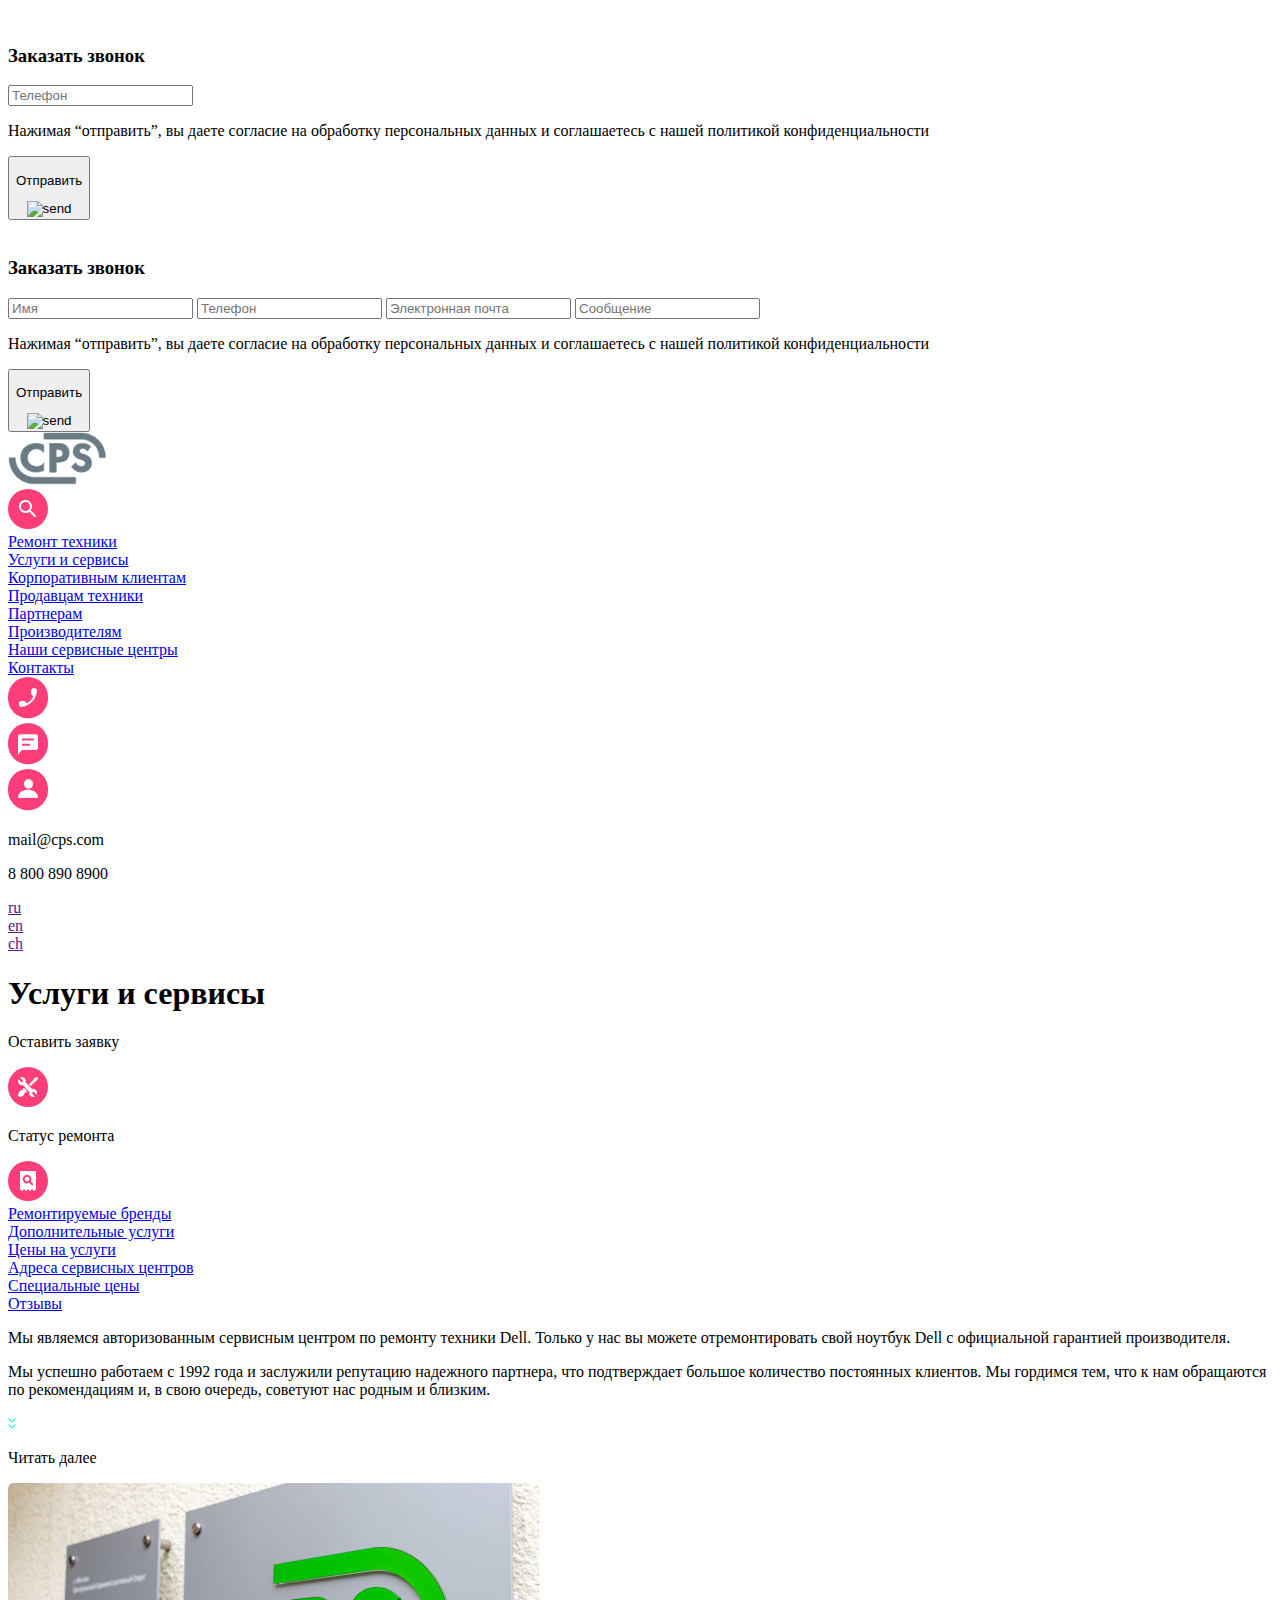
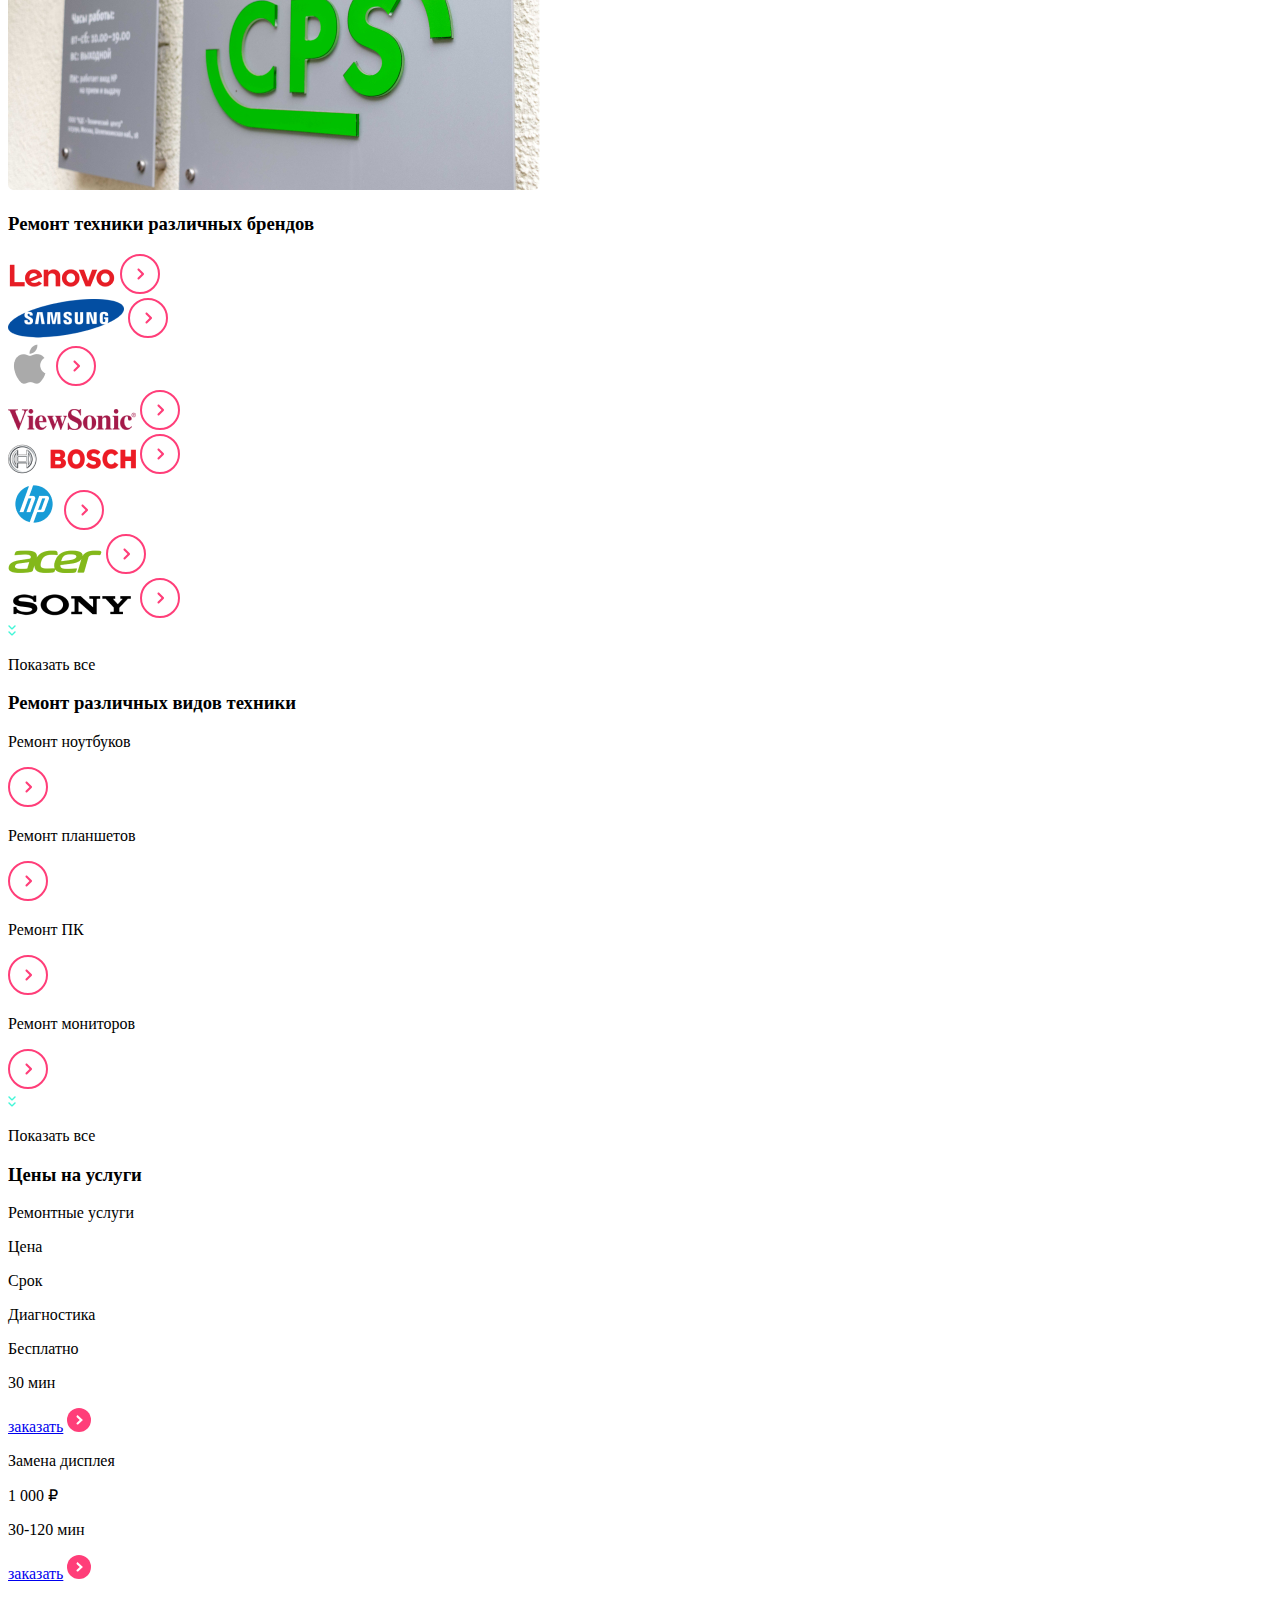
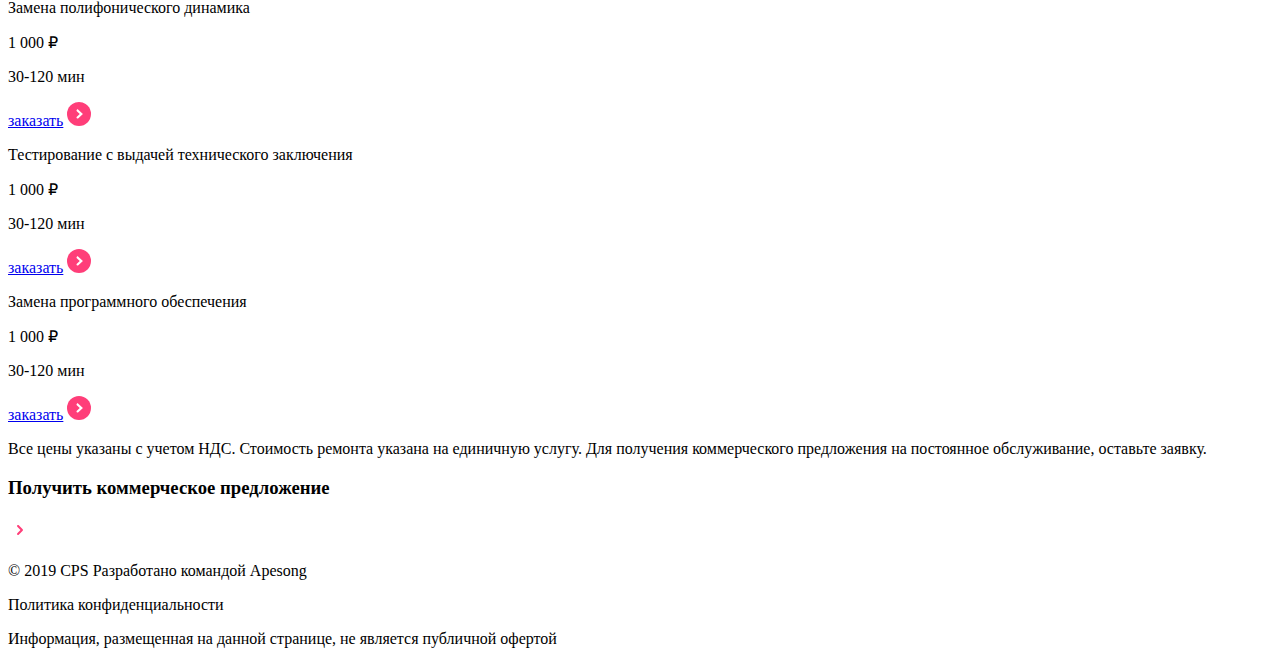
==== block7/src/index.html @ 25a87a49 "finished desktop version" ====
<!DOCTYPE html>
<html lang="en">
  <head>
    <meta charset="UTF-8" />
    <meta
      name="viewport"
      content="width=device-width, user-scalable=no, initial-scale=1.0, maximum-scale=1.0, minimum-scale=1.0"
    />
    <meta http-equiv="X-UA-Compatible" content="ie=edge" />
    <title>Макет 1.6</title>
  </head>
  <body>
    <div class="container">
      <div class="left__sidebar">
        <div class="menu__popup-call">
          <div class="menu__popup-call__container">
            <div class="menu__popup-call__close">
              <img
                class="menu__popup-call__close-img"
                src="/img/popup_close.svg"
                alt=""
              />
            </div>
            <div class="menu__popup-call__content">
              <div class="menu__popup-call__sidebar">
                <div class="menu__popup-call__call">
                  <h3 class="menu__popup-call__call-header">Заказать звонок</h3>
                </div>
                <div class="menu__popup-call__form">
                  <label for="phone">
                    <input
                      class="menu__popup-call__form-call"
                      type="tel"
                      name="phone"
                      placeholder="Телефон"
                    />
                  </label>
                </div>
                <div class="menu__popup-call__approval">
                  <p class="menu__popup-call__approval-text">
                    Нажимая “отправить”, вы даете согласие на
                    <span>обработку</span> <span>персональных данных</span> и
                    соглашаетесь с нашей
                    <span>политикой конфиденциальности</span>
                  </p>
                </div>
                <div class="menu__popup-call__button__container">
                  <button class="menu__popup-call__button">
                    <p class="menu__popup-call__button-text">Отправить</p>
                    <img src="/img/popup_send.svg" alt="send" />
                  </button>
                </div>
              </div>
            </div>
          </div>
        </div>
        <div class="menu__popup-feedback">
          <div class="menu__popup-feedback__container">
            <div class="menu__popup-feedback__close">
              <img
                class="menu__popup-feedback__close-img"
                src="/img/popup_close.svg"
                alt=""
              />
            </div>
            <div class="menu__popup-feedback__content">
              <div class="menu__popup-feedback__sidebar">
                <div class="menu__popup-feedback__call">
                  <h3 class="menu__popup-feedback__call-header"
                    >Заказать звонок</h3
                  >
                </div>
                <div class="menu__popup-feedback__form">
                  <label for="name">
                    <input
                      class="menu__popup-feedback__form-common"
                      type="name"
                      name="name"
                      placeholder="Имя"
                    />
                  </label>
                  <label for="phone">
                    <input
                      class="menu__popup-feedback__form-common"
                      type="tel"
                      name="phone"
                      placeholder="Телефон"
                    />
                  </label>
                  <label for="mail">
                    <input
                      class="menu__popup-feedback__form-common"
                      type="email"
                      name="mail"
                      placeholder="Электронная почта"
                    />
                  </label>
                  <label for="text">
                    <input
                      class="menu__popup-feedback__form-common menu__popup-feedback__form-message"
                      type="textarea"
                      name="text"
                      placeholder="Сообщение"
                    />
                  </label>
                </div>
                <div class="menu__popup-feedback__approval">
                  <p class="menu__popup-feedback__approval-text">
                    Нажимая “отправить”, вы даете согласие на
                    <span>обработку</span> <span>персональных данных</span> и
                    соглашаетесь с нашей
                    <span>политикой конфиденциальности</span>
                  </p>
                </div>
                <div class="menu__popup-feedback__button__container">
                  <button class="menu__popup-feedback__button">
                    <p class="menu__popup-feedback__button-text">Отправить</p>
                    <img src="/img/popup_send.svg" alt="send" />
                  </button>
                </div>
              </div>
            </div>
          </div>
        </div>
        <div class="menu">
          <div class="menu__heading">
            <div class="menu__logo">
              <img
                src="./img/menu_logo.svg"
                alt="logo__cps"
                class="menu__logo-image"
              />
            </div>
            <div class="menu__search">
              <img
                src="./img/menu_search.svg"
                alt="search"
                class="menu__search-image"
              />
            </div>
          </div>
          <div class="menu__main">
            <div class="menu__main__container"
              ><a href="#" class="menu__main__container-pages"
                >Ремонт техники</a
              ></div
            >
            <div class="menu__main__container"
              ><a href="#" class="menu__main__container-pages"
                >Услуги и сервисы</a
              ></div
            >
            <div class="menu__main__container"
              ><a href="#" class="menu__main__container-pages"
                >Корпоративным клиентам</a
              ></div
            >
            <div class="menu__main__container"
              ><a href="#" class="menu__main__container-pages"
                >Продавцам техники</a
              ></div
            >
            <div class="menu__main__container"
              ><a href="#" class="menu__main__container-pages"
                >Партнерам</a
              ></div
            >
            <div class="menu__main__container"
              ><a href="#" class="menu__main__container-pages"
                >Производителям</a
              ></div
            >
            <div class="menu__main__container"
              ><a href="#" class="menu__main__container-pages"
                >Наши сервисные центры</a
              ></div
            >
            <div class="menu__main__container"
              ><a href="#" class="menu__main__container-pages">Контакты</a></div
            >
          </div>
          <div class="menu__contacts">
            <div class="menu__contacts__icons">
              <div class="menu__contacts__icons-call"
                ><a href="#"><img src="./img/menu_call.svg" alt="call" /></a
              ></div>
              <div class="menu__contacts__icons-chat"
                ><a href="#"><img src="./img/menu_chat.svg" alt="chat" /></a
              ></div>
              <div class="menu__contacts__icons-profile"
                ><a href="#"
                  ><img src="./img/menu_profile.svg" alt="profile" /></a
              ></div>
            </div>
            <div class="menu__contacts__mail">
              <p class="menu__contacts__mail-text">mail@cps.com</p>
            </div>
            <div class="menu__contacts__phone">
              <p class="menu__contatcs__phone-text">8 800 890 8900</p>
            </div>
          </div>
          <div class="menu__language">
            <div class="menu__language__ru"
              ><a href="" class="menu__language__ru-href menu__language-href"
                >ru</a
              ></div
            >
            <div class="menu__language__en"
              ><a href="" class="menu__language__en-href menu__language-href"
                >en</a
              ></div
            >
            <div class="menu__language__ch"
              ><a href="" class="menu__language__ch-href menu__language-href"
                >ch</a
              ></div
            >
          </div>
        </div>
      </div>
      <div class="right__sidebar">
        <div class="heading">
          <div class="heading__services">
            <div class="heading__services__uphead">
              <h1 class="heading__services__uphead-header">Услуги и сервисы</h1>
              <div class="heading__services__uphead-image">
                <div
                  class="heading__services__uphead-image__repair heading__services__uphead-image__common"
                >
                  <p class="heading__services__uphead-image__text"
                    >Оставить заявку</p
                  >
                  <img
                    src="./img/heading_repair.svg"
                    alt="repair"
                    class="image__repair"
                /></div>
                <div
                  class="heading__services__uphead-image__status heading__services__uphead-image__common"
                >
                  <p class="heading__services__uphead-image__text"
                    >Статус ремонта</p
                  >
                  <img
                    src="./img/heading_status.svg"
                    alt="status"
                    class="image__statur"
                /></div>
              </div>
            </div>
            <div class="heading__services__subhead">
              <div class="heading__services__subhead-buttons">
                <div class="buttons__link"
                  ><a href="#" class="buttons__link-1 common__link"
                    >Ремонтируемые бренды</a
                  ></div
                >
                <div class="buttons__link"
                  ><a href="#" class="buttons__link-2 common__link"
                    >Дополнительные услуги</a
                  ></div
                >
                <div class="buttons__link"
                  ><a href="#" class="buttons__link-3 common__link"
                    >Цены на услуги</a
                  ></div
                >
                <div class="buttons__link"
                  ><a href="#" class="buttons__link-4 common__link"
                    >Адреса сервисных центров</a
                  ></div
                >
                <div class="buttons__link"
                  ><a href="#" class="buttons__link-5 common__link"
                    >Специальные цены</a
                  ></div
                >
                <div class="buttons__link"
                  ><a href="#" class="buttons__link-6 common__link"
                    >Отзывы</a
                  ></div
                >
              </div>
            </div>
          </div>
          <div class="heading__about">
            <div class="heading__about__info">
              <div class="heading__about__info-text">
                <p class="heading__text"
                  >Мы являемся авторизованным сервисным центром по ремонту
                  техники Dell. Только у нас вы можете отремонтировать свой
                  ноутбук Dell с официальной гарантией производителя.</p
                >
                <p class="heading__text"
                  >Мы успешно работаем с 1992 года и заслужили репутацию
                  надежного партнера, что подтверждает большое количество
                  постоянных клиентов. Мы гордимся тем, что к нам обращаются по
                  рекомендациям и, в свою очередь, советуют нас родным и
                  близким.</p
                >
              </div>

              <div class="heading__about__info-furhter">
                <img
                  class="heading__about__info-image"
                  src="./img/heading_read.svg"
                  alt="read__further"
                />
                <p class="heading__further">Читать далее</p>
              </div>
            </div>
            <div class="heading__about__image">
              <img src="./img/heading_about.png" alt="logo_company" />
            </div>
          </div>
        </div>
        <div class="repair">
          <div class="repair__header">
            <h3 class="repair__header__heading right__sidebar-heading"
              >Ремонт техники различных брендов</h3
            >
          </div>
          <div class="repair__brands">
            <div class="repair__brands__blocks">
              <img
                class="repair__brands__blocks-image repair__brands__blocks-lenovo"
                src="./img/lenovo_block.png"
                alt="lenovo"
              />
              <img
                class="repair__brands__blocks-more"
                src="./img/more_block.svg"
                alt="more"
              />
            </div>
            <div class="repair__brands__blocks">
              <img
                class="repair__brands__blocks-image repair__brands__blocks-samsung"
                src="./img/samsung_block.png"
                alt="samsung"
              />
              <img
                class="repair__brands__blocks-more"
                src="./img/more_block.svg"
                alt="more"
              />
            </div>
            <div class="repair__brands__blocks">
              <img
                class="repair__brands__blocks-image repair__brands__blocks-apple"
                src="./img/apple_block.png"
                alt=""
                apple
              />
              <img
                class="repair__brands__blocks-more"
                src="./img/more_block.svg"
                alt="more"
              />
            </div>
            <div class="repair__brands__blocks">
              <img
                class="repair__brands__blocks-image repair__brands__blocks-viewsonic"
                src="./img/viewsonic_block.png"
                alt="viewsonic"
              />
              <img
                class="repair__brands__blocks-more"
                src="./img/more_block.svg"
                alt="more"
              />
            </div>
            <div class="repair__brands__blocks">
              <img
                class="repair__brands__blocks-image repair__brands__blocks-bosch"
                src="./img/bosch_block.png"
                alt="bosch"
              />
              <img
                class="repair__brands__blocks-more"
                src="./img/more_block.svg"
                alt="more"
              />
            </div>
            <div class="repair__brands__blocks">
              <img
                class="repair__brands__blocks-image repair__brands__blocks-hp"
                src="./img/hp_block.png"
                alt="hp"
              />
              <img
                class="repair__brands__blocks-more"
                src="./img/more_block.svg"
                alt="more"
              />
            </div>
            <div class="repair__brands__blocks">
              <img
                class="repair__brands__blocks-image repair__brands__blocks-acer"
                src="./img/acer_block.png"
                alt="acer"
              />
              <img
                class="repair__brands__blocks-more"
                src="./img/more_block.svg"
                alt="more"
              />
            </div>
            <div class="repair__brands__blocks">
              <img
                class="repair__brands__blocks-image repair__brands__blocks-sony"
                src="./img/sony_block.png"
                alt="sony"
              />
              <img
                class="repair__brands__blocks-more"
                src="./img/more_block.svg"
                alt="more"
              />
            </div>
          </div>
          <div class="repair__more">
            <img
              class="repair__more-image"
              src="./img/heading_read.svg"
              alt="show_all"
            />
            <p class="repair__more-text">Показать все</p>
          </div>
          <div class="repair__technic">
            <div class="repair__technic__header">
              <h3 class="right__sidebar-heading"
                >Ремонт различных видов техники</h3
              >
            </div>
            <div class="repair__technic__types">
              <div class="repair__technic__types__blocks">
                <div class="repair__technic__types__blocks-item"
                  ><p>Ремонт ноутбуков </p></div
                >
                <div class="repair__technic__types__blocks-image"
                  ><img src="./img/more_block.svg" alt="more"
                /></div>
              </div>
              <div class="repair__technic__types__blocks">
                <div class="repair__technic__types__blocks-item"
                  ><p>Ремонт планшетов </p></div
                >
                <div class="repair__technic__types__blocks-image"
                  ><img src="./img/more_block.svg" alt="more"
                /></div>
              </div>
              <div class="repair__technic__types__blocks">
                <div class="repair__technic__types__blocks-item"
                  ><p>Ремонт ПК </p></div
                >
                <div
                  class="repair__technic__types__blocks-image repair__technic__types__blocks-image-3"
                  ><img src="./img/more_block.svg" alt="more"
                /></div>
              </div>
              <div class="repair__technic__types__blocks">
                <div class="repair__technic__types__blocks-item"
                  ><p>Ремонт мониторов </p></div
                >
                <div class="repair__technic__types__blocks-image"
                  ><img src="./img/more_block.svg" alt="more"
                /></div>
              </div>
            </div>
            <div class="repair__more">
              <img
                class="repair__more-image"
                src="./img/heading_read.svg"
                alt="show_all"
              />
              <p class="repair__more-text">Показать все</p>
            </div>
          </div>
        </div>
        <div class="price">
          <div class="price__header">
            <h3 class="right__sidebar-heading">Цены на услуги</h3>
          </div>
          <div class="price__tables">
            <div class="price__table-1 table"><p>Ремонтные услуги</p></div>
            <div class="price__table-2 table"><p>Цена</p></div>
            <div class="price__table-3 table"><p>Срок</p></div>
            <div class="price__table-4 table"><p>Диагностика</p></div>
            <div class="price__table-5 table"><p>Бесплатно</p></div>
            <div class="price__table-6 table"
              ><div class="price__table-time"><p>30 мин</p></div>
              <div class="price__table-button price__button"
                ><a class="price__button-text" href="#">заказать</a>
                <img
                  class="price__button-image"
                  src="./img/order_price.svg"
                  alt="order" /></div
            ></div>
            <div class="price__table-7 table"><p>Замена дисплея</p></div>
            <div class="price__table-8 table"><p>1 000 ₽</p></div>
            <div class="price__table-9 table"
              ><div class="price__table-time"> <p>30-120 мин</p></div>
              <div class="price__table-button price__button"
                ><a class="price__button-text" href="#">заказать</a>
                <img
                  class="price__button-image"
                  src="./img/order_price.svg"
                  alt="order" /></div
            ></div>
            <div class="price__table-10 table"
              ><p>Замена полифонического динамика</p></div
            >
            <div class="price__table-11 table"><p>1 000 ₽</p></div>
            <div class="price__table-12 table"
              ><div class="price__table-time"> <p>30-120 мин</p></div>
              <div class="price__table-button price__button"
                ><a class="price__button-text" href="#">заказать</a>
                <img
                  class="price__button-image"
                  src="./img/order_price.svg"
                  alt="order" /></div
            ></div>
            <div class="price__table-13 table"
              ><p>Тестирование с выдачей технического заключения</p></div
            >
            <div class="price__table-14 table"><p>1 000 ₽</p></div>
            <div class="price__table-15 table"
              ><div class="price__table-time"> <p>30-120 мин</p></div>
              <div class="price__table-button price__button"
                ><a class="price__button-text" href="#">заказать</a>
                <img
                  class="price__button-image"
                  src="./img/order_price.svg"
                  alt="order" /></div
            ></div>
            <div class="price__table-16 table"
              ><p>Замена программного обеспечения</p></div
            >
            <div class="price__table-17 table"><p>1 000 ₽</p></div>
            <div class="price__table-18 table"
              ><div class="price__table-time"> <p>30-120 мин</p></div>
              <div class="price__table-button price__button"
                ><a class="price__button-text" href="#">заказать</a>
                <img
                  class="price__button-image"
                  src="./img/order_price.svg"
                  alt="order" /></div
            ></div>
          </div>
          <div class="price__note">
            <p class="price__note-text"
              >Все цены указаны с учетом НДС. Стоимость ремонта указана на
              единичную услугу. Для получения коммерческого предложения на
              постоянное обслуживание, оставьте заявку.</p
            >
            <div class="price__note__more">
              <h3 class="price__note__more-text"
                >Получить коммерческое предложение</h3
              >
              <img
                src="./img/price_note.svg"
                alt="more"
                class="price__note__more-image"
              />
            </div>
          </div>
        </div>
        <div class="footer">
          <div class="footer__develop"
            ><p>© 2019 CPS Разработано командой Apesong</p>
          </div>
          <div class="footer__privacy"><p>Политика конфиденциальности</p></div>
          <div class="footer__info"
            ><p
              >Информация, размещенная на данной странице, не является публичной
              офертой</p
            ></div
          >
        </div>
      </div>
    </div>
  </body>
</html>
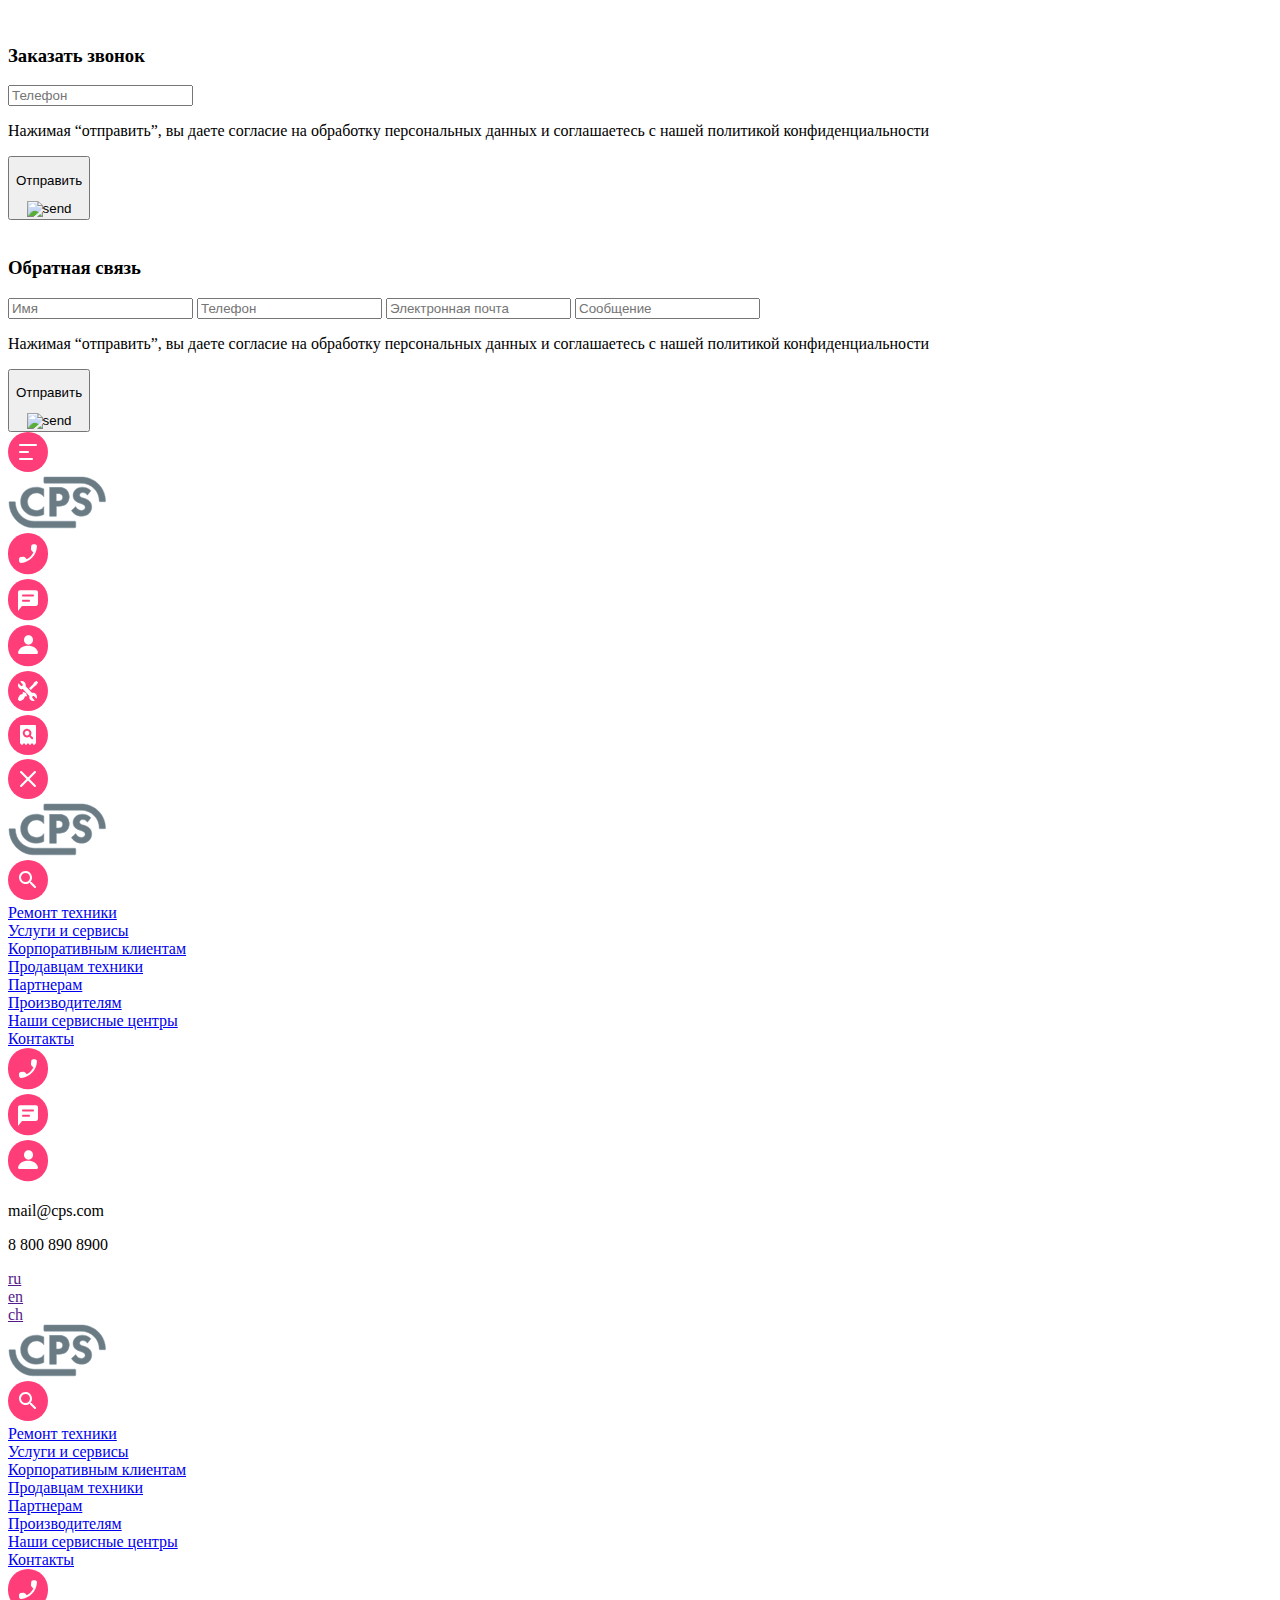
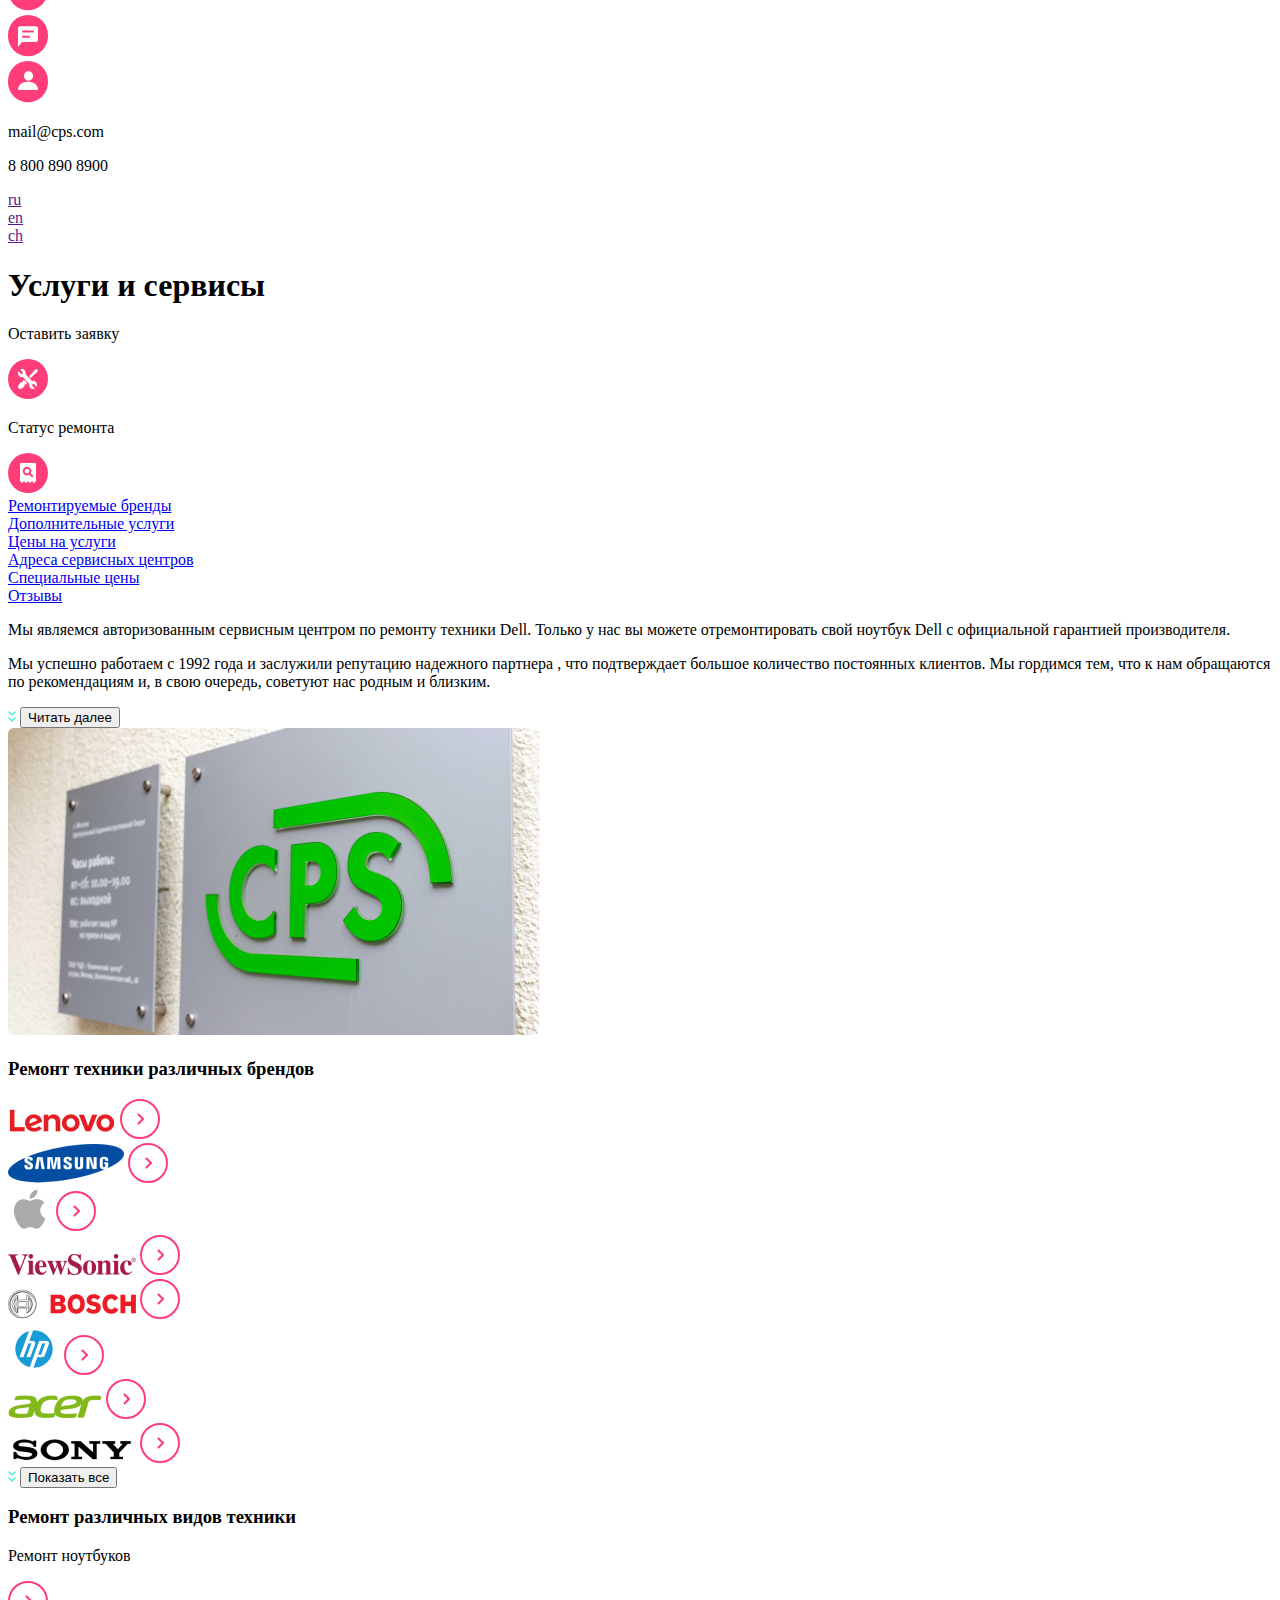
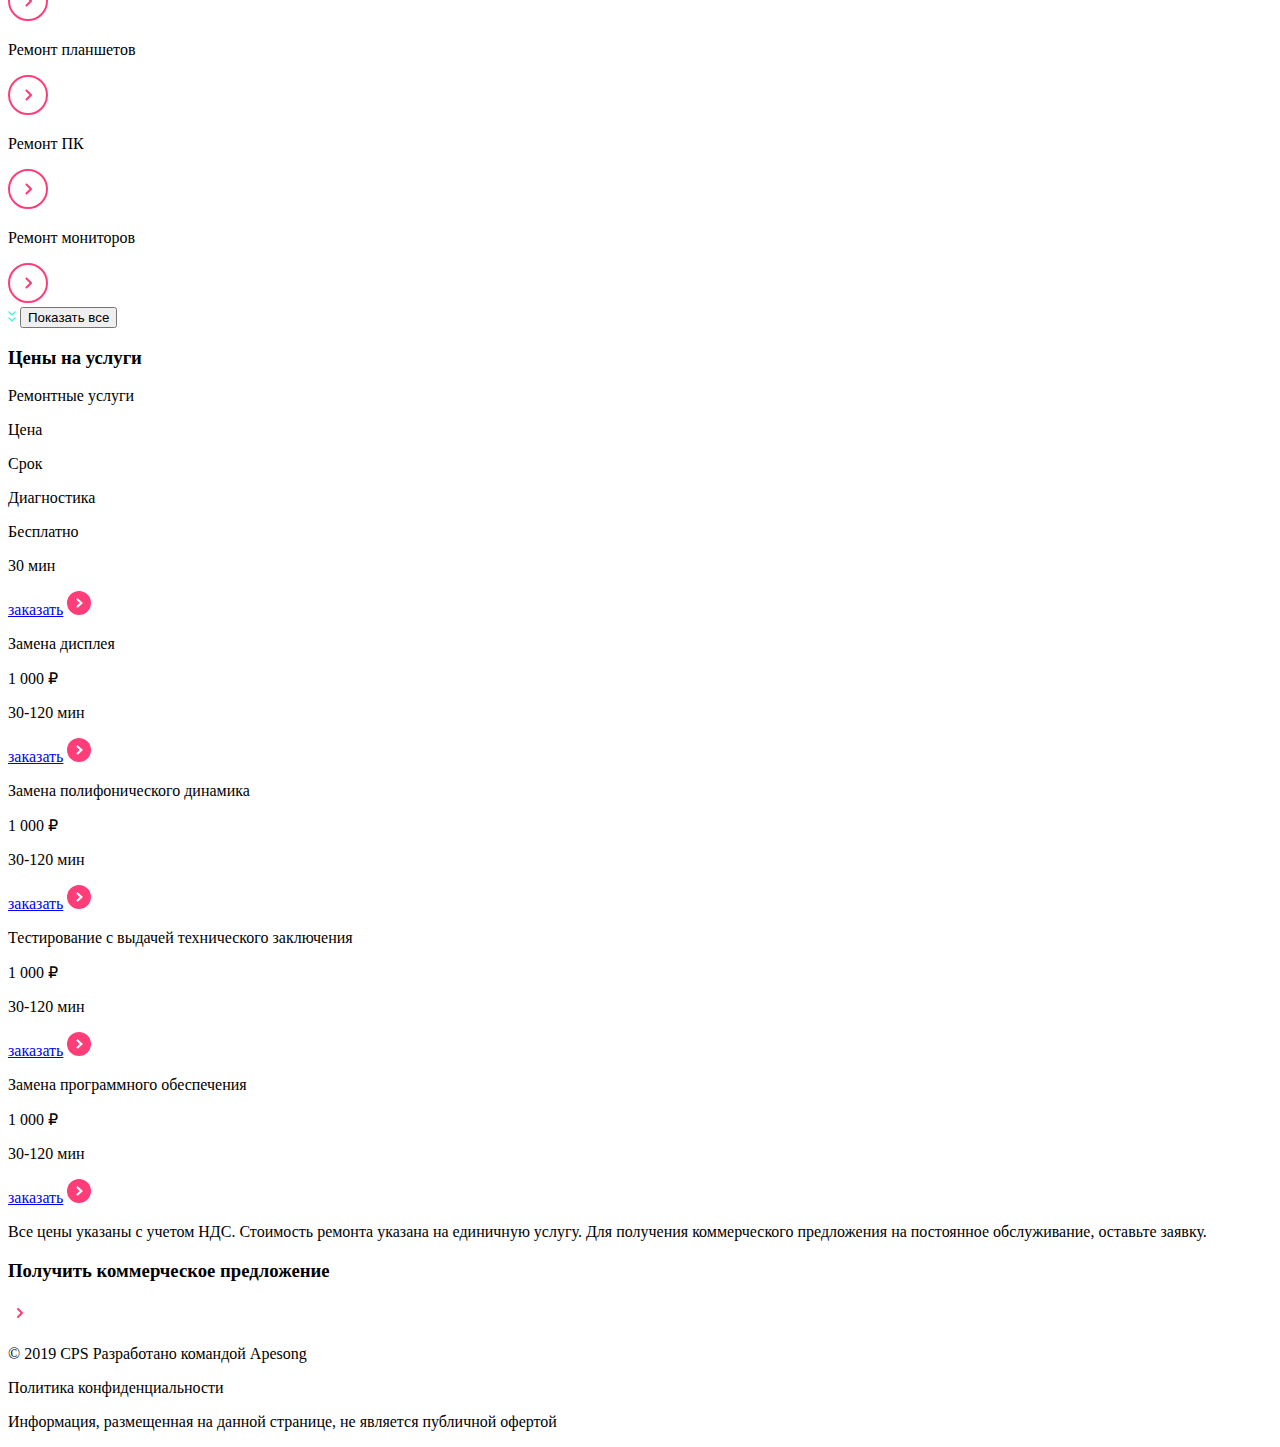
==== commit 7c7bc235: "completed with media 768px" ====
--- a/block7/src/index.html
+++ b/block7/src/index.html
@@ -67,7 +67,7 @@
               <div class="menu__popup-feedback__sidebar">
                 <div class="menu__popup-feedback__call">
                   <h3 class="menu__popup-feedback__call-header"
-                    >Заказать звонок</h3
+                    >Обратная связь</h3
                   >
                 </div>
                 <div class="menu__popup-feedback__form">
@@ -122,6 +122,163 @@
             </div>
           </div>
         </div>
+        <div class="menu__container">
+          <div class="menu__media">
+            <div class="menu__media__leftsidebar">
+              <div class="menu__media__burger">
+                <img
+                  src="./img/burger_media.svg"
+                  alt="burger_menu"
+                  class="menu__media__burger-image"
+                />
+              </div>
+              <div class="menu__media__line"></div>
+              <div class="menu__media__logo">
+                <img
+                  src="./img/menu_logo.svg"
+                  alt="logo__cps"
+                  class="menu__media__logo-image"
+                />
+              </div>
+            </div>
+            <div class="menu__media__rightsidebar">
+              <div class="menu__media__icons-menu menu__media__icons-common">
+                <div class="menu__media__icons-menu__call"
+                  ><img src="./img/menu_call.svg" alt="call"
+                /></div>
+                <div class="menu__media__icons-menu__chat"
+                  ><img src="./img/menu_chat.svg" alt="chat"
+                /></div>
+                <div class="menu__media__icons-menu__profile"
+                  ><img src="./img/menu_profile.svg" alt="profile"
+                /></div>
+              </div>
+              <div class="menu__media__line"></div>
+              <div
+                class="menu__media__icons-services menu__media__icons-common"
+              >
+                <div class="menu__media__icons-menu__repair"
+                  ><img src="./img/heading_repair.svg" alt="repair"
+                /></div>
+                <div class="menu__media__icons-menu__status"
+                  ><img src="./img/heading_status.svg" alt="status"
+                /></div>
+              </div>
+            </div>
+          </div>
+          <div class="menu-popup__container">
+            <div class="menu-popup">
+              <div class="menu-popup__heading">
+                <div class="menu-popup__close">
+                  <img
+                    src="./img/popup_close.svg"
+                    alt="close"
+                    class="menu-popup__close-image"
+                  />
+                </div>
+                <div class="menu-popup__logo">
+                  <img
+                    src="./img/menu_logo.svg"
+                    alt="logo__cps"
+                    class="menu-popup__logo-image"
+                  />
+                </div>
+                <div class="menu-popup__search">
+                  <img
+                    src="./img/menu_search.svg"
+                    alt="search"
+                    class="menu-popup__search-image"
+                  />
+                </div>
+              </div>
+              <div class="menu-popup__main">
+                <div class="menu-popup__main__container"
+                  ><a href="#" class="menu-popup__main__container-pages"
+                    >Ремонт техники</a
+                  ></div
+                >
+                <div class="menu-popup__main__container"
+                  ><a href="#" class="menu-popup__main__container-pages"
+                    >Услуги и сервисы</a
+                  ></div
+                >
+                <div class="menu-popup__main__container"
+                  ><a href="#" class="menu-popup__main__container-pages"
+                    >Корпоративным клиентам</a
+                  ></div
+                >
+                <div class="menu-popup__main__container"
+                  ><a href="#" class="menu-popup__main__container-pages"
+                    >Продавцам техники</a
+                  ></div
+                >
+                <div class="menu-popup__main__container"
+                  ><a href="#" class="menu-popup__main__container-pages"
+                    >Партнерам</a
+                  ></div
+                >
+                <div class="menu-popup__main__container"
+                  ><a href="#" class="menu-popup__main__container-pages"
+                    >Производителям</a
+                  ></div
+                >
+                <div class="menu-popup__main__container"
+                  ><a href="#" class="menu-popup__main__container-pages"
+                    >Наши сервисные центры</a
+                  ></div
+                >
+                <div class="menu-popup__main__container"
+                  ><a href="#" class="menu-popup__main__container-pages"
+                    >Контакты</a
+                  ></div
+                >
+              </div>
+              <div class="menu-popup__contacts">
+                <div class="menu-popup__contacts__icons">
+                  <div class="menu-popup__contacts__icons-call"
+                    ><a href="#"><img src="./img/menu_call.svg" alt="call" /></a
+                  ></div>
+                  <div class="menu-popup__contacts__icons-chat"
+                    ><a href="#"><img src="./img/menu_chat.svg" alt="chat" /></a
+                  ></div>
+                  <div class="menu-popup__contacts__icons-profile"
+                    ><a href="#"
+                      ><img src="./img/menu_profile.svg" alt="profile" /></a
+                  ></div>
+                </div>
+                <div class="menu-popup__contacts__mail">
+                  <p class="menu-popup__contacts__mail-text">mail@cps.com</p>
+                </div>
+                <div class="menu-popup__contacts__phone">
+                  <p class="menu-popup__contatcs__phone-text">8 800 890 8900</p>
+                </div>
+              </div>
+              <div class="menu-popup__language">
+                <div class="menu-popup__language__ru"
+                  ><a
+                    href=""
+                    class="menu-popup__language__ru-href menu__language-href"
+                    >ru</a
+                  ></div
+                >
+                <div class="menu-popup__language__en"
+                  ><a
+                    href=""
+                    class="menu-popup__language__en-href menu__language-href"
+                    >en</a
+                  ></div
+                >
+                <div class="menu-popup__language__ch"
+                  ><a
+                    href=""
+                    class="menu-popup__language__ch-href menu__language-href"
+                    >ch</a
+                  ></div
+                >
+              </div>
+            </div>
+          </div>
+        </div>
         <div class="menu">
           <div class="menu__heading">
             <div class="menu__logo">
@@ -293,24 +450,29 @@
                 >
                 <p class="heading__text"
                   >Мы успешно работаем с 1992 года и заслужили репутацию
-                  надежного партнера, что подтверждает большое количество
-                  постоянных клиентов. Мы гордимся тем, что к нам обращаются по
-                  рекомендациям и, в свою очередь, советуют нас родным и
-                  близким.</p
-                >
-              </div>
-
+                  надежного партнера
+                  <span id="more" class="off"
+                    >, что подтверждает большое количество постоянных клиентов.
+                    Мы гордимся тем, что к нам обращаются по рекомендациям и, в
+                    свою очередь, советуют нас родным и близким.</span
+                  >
+                </p>
+              </div>
               <div class="heading__about__info-furhter">
                 <img
                   class="heading__about__info-image"
                   src="./img/heading_read.svg"
                   alt="read__further"
                 />
-                <p class="heading__further">Читать далее</p>
-              </div>
-            </div>
-            <div class="heading__about__image">
-              <img src="./img/heading_about.png" alt="logo_company" />
+                <button class="heading__further" id="btn">Читать далее</button>
+              </div>
+            </div>
+            <div class="heading__about__image-container">
+              <img
+                class="heading__about__image"
+                src="./img/heading_about.png"
+                alt="logo_company"
+              />
             </div>
           </div>
         </div>
@@ -320,152 +482,106 @@
               >Ремонт техники различных брендов</h3
             >
           </div>
-          <div class="repair__brands">
-            <div class="repair__brands__blocks">
-              <img
-                class="repair__brands__blocks-image repair__brands__blocks-lenovo"
-                src="./img/lenovo_block.png"
-                alt="lenovo"
-              />
-              <img
-                class="repair__brands__blocks-more"
-                src="./img/more_block.svg"
-                alt="more"
-              />
-            </div>
-            <div class="repair__brands__blocks">
-              <img
-                class="repair__brands__blocks-image repair__brands__blocks-samsung"
-                src="./img/samsung_block.png"
-                alt="samsung"
-              />
-              <img
-                class="repair__brands__blocks-more"
-                src="./img/more_block.svg"
-                alt="more"
-              />
-            </div>
-            <div class="repair__brands__blocks">
-              <img
-                class="repair__brands__blocks-image repair__brands__blocks-apple"
-                src="./img/apple_block.png"
-                alt=""
-                apple
-              />
-              <img
-                class="repair__brands__blocks-more"
-                src="./img/more_block.svg"
-                alt="more"
-              />
-            </div>
-            <div class="repair__brands__blocks">
-              <img
-                class="repair__brands__blocks-image repair__brands__blocks-viewsonic"
-                src="./img/viewsonic_block.png"
-                alt="viewsonic"
-              />
-              <img
-                class="repair__brands__blocks-more"
-                src="./img/more_block.svg"
-                alt="more"
-              />
-            </div>
-            <div class="repair__brands__blocks">
-              <img
-                class="repair__brands__blocks-image repair__brands__blocks-bosch"
-                src="./img/bosch_block.png"
-                alt="bosch"
-              />
-              <img
-                class="repair__brands__blocks-more"
-                src="./img/more_block.svg"
-                alt="more"
-              />
-            </div>
-            <div class="repair__brands__blocks">
-              <img
-                class="repair__brands__blocks-image repair__brands__blocks-hp"
-                src="./img/hp_block.png"
-                alt="hp"
-              />
-              <img
-                class="repair__brands__blocks-more"
-                src="./img/more_block.svg"
-                alt="more"
-              />
-            </div>
-            <div class="repair__brands__blocks">
-              <img
-                class="repair__brands__blocks-image repair__brands__blocks-acer"
-                src="./img/acer_block.png"
-                alt="acer"
-              />
-              <img
-                class="repair__brands__blocks-more"
-                src="./img/more_block.svg"
-                alt="more"
-              />
-            </div>
-            <div class="repair__brands__blocks">
-              <img
-                class="repair__brands__blocks-image repair__brands__blocks-sony"
-                src="./img/sony_block.png"
-                alt="sony"
-              />
-              <img
-                class="repair__brands__blocks-more"
-                src="./img/more_block.svg"
-                alt="more"
-              />
-            </div>
-          </div>
-          <div class="repair__more">
-            <img
-              class="repair__more-image"
-              src="./img/heading_read.svg"
-              alt="show_all"
-            />
-            <p class="repair__more-text">Показать все</p>
-          </div>
-          <div class="repair__technic">
-            <div class="repair__technic__header">
-              <h3 class="right__sidebar-heading"
-                >Ремонт различных видов техники</h3
-              >
-            </div>
-            <div class="repair__technic__types">
-              <div class="repair__technic__types__blocks">
-                <div class="repair__technic__types__blocks-item"
-                  ><p>Ремонт ноутбуков </p></div
-                >
-                <div class="repair__technic__types__blocks-image"
-                  ><img src="./img/more_block.svg" alt="more"
-                /></div>
-              </div>
-              <div class="repair__technic__types__blocks">
-                <div class="repair__technic__types__blocks-item"
-                  ><p>Ремонт планшетов </p></div
-                >
-                <div class="repair__technic__types__blocks-image"
-                  ><img src="./img/more_block.svg" alt="more"
-                /></div>
-              </div>
-              <div class="repair__technic__types__blocks">
-                <div class="repair__technic__types__blocks-item"
-                  ><p>Ремонт ПК </p></div
-                >
-                <div
-                  class="repair__technic__types__blocks-image repair__technic__types__blocks-image-3"
-                  ><img src="./img/more_block.svg" alt="more"
-                /></div>
-              </div>
-              <div class="repair__technic__types__blocks">
-                <div class="repair__technic__types__blocks-item"
-                  ><p>Ремонт мониторов </p></div
-                >
-                <div class="repair__technic__types__blocks-image"
-                  ><img src="./img/more_block.svg" alt="more"
-                /></div>
+          <div class="repair__brands__container">
+            <div class="repair__brands">
+              <div class="repair__brands__blocks">
+                <img
+                  class="repair__brands__blocks-image repair__brands__blocks-lenovo"
+                  src="./img/lenovo_block.png"
+                  alt="lenovo"
+                />
+                <img
+                  class="repair__brands__blocks-more"
+                  src="./img/more_block.svg"
+                  alt="more"
+                />
+              </div>
+              <div class="repair__brands__blocks">
+                <img
+                  class="repair__brands__blocks-image repair__brands__blocks-samsung"
+                  src="./img/samsung_block.png"
+                  alt="samsung"
+                />
+                <img
+                  class="repair__brands__blocks-more"
+                  src="./img/more_block.svg"
+                  alt="more"
+                />
+              </div>
+              <div class="repair__brands__blocks">
+                <img
+                  class="repair__brands__blocks-image repair__brands__blocks-apple"
+                  src="./img/apple_block.png"
+                  alt=""
+                  apple
+                />
+                <img
+                  class="repair__brands__blocks-more"
+                  src="./img/more_block.svg"
+                  alt="more"
+                />
+              </div>
+              <div class="repair__brands__blocks">
+                <img
+                  class="repair__brands__blocks-image repair__brands__blocks-viewsonic"
+                  src="./img/viewsonic_block.png"
+                  alt="viewsonic"
+                />
+                <img
+                  class="repair__brands__blocks-more"
+                  src="./img/more_block.svg"
+                  alt="more"
+                />
+              </div>
+              <div class="repair__brands__blocks">
+                <img
+                  class="repair__brands__blocks-image repair__brands__blocks-bosch"
+                  src="./img/bosch_block.png"
+                  alt="bosch"
+                />
+                <img
+                  class="repair__brands__blocks-more"
+                  src="./img/more_block.svg"
+                  alt="more"
+                />
+              </div>
+              <div class="repair__brands__blocks">
+                <img
+                  class="repair__brands__blocks-image repair__brands__blocks-hp"
+                  src="./img/hp_block.png"
+                  alt="hp"
+                />
+                <img
+                  class="repair__brands__blocks-more"
+                  src="./img/more_block.svg"
+                  alt="more"
+                />
+              </div>
+              <div class="repair__brands-hidden off-1" id="more-1">
+                <div class="repair__brands__blocks">
+                  <img
+                    class="repair__brands__blocks-image repair__brands__blocks-acer"
+                    src="./img/acer_block.png"
+                    alt="acer"
+                  />
+                  <img
+                    class="repair__brands__blocks-more"
+                    src="./img/more_block.svg"
+                    alt="more"
+                  />
+                </div>
+                <div class="repair__brands__blocks">
+                  <img
+                    class="repair__brands__blocks-image repair__brands__blocks-sony"
+                    src="./img/sony_block.png"
+                    alt="sony"
+                  />
+                  <img
+                    class="repair__brands__blocks-more"
+                    src="./img/more_block.svg"
+                    alt="more"
+                  />
+                </div>
               </div>
             </div>
             <div class="repair__more">
@@ -474,7 +590,63 @@
                 src="./img/heading_read.svg"
                 alt="show_all"
               />
-              <p class="repair__more-text">Показать все</p>
+              <button class="repair__more-btn" id="btn-1">Показать все</button>
+            </div>
+          </div>
+
+          <div class="repair__technic">
+            <div class="repair__technic__header">
+              <h3 class="right__sidebar-heading"
+                >Ремонт различных видов техники</h3
+              >
+            </div>
+            <div class="repair__technic__types">
+              <div class="repair__technic__types__blocks">
+                <div class="repair__technic__types__blocks-item"
+                  ><p>Ремонт ноутбуков </p></div
+                >
+                <div class="repair__technic__types__blocks-image"
+                  ><img src="./img/more_block.svg" alt="more"
+                /></div>
+              </div>
+              <div class="repair__technic__types__blocks">
+                <div class="repair__technic__types__blocks-item"
+                  ><p>Ремонт планшетов </p></div
+                >
+                <div class="repair__technic__types__blocks-image"
+                  ><img src="./img/more_block.svg" alt="more"
+                /></div>
+              </div>
+              <div class="repair__technic__types__blocks">
+                <div class="repair__technic__types__blocks-item"
+                  ><p>Ремонт ПК </p></div
+                >
+                <div
+                  class="repair__technic__types__blocks-image repair__technic__types__blocks-image-3"
+                  ><img src="./img/more_block.svg" alt="more"
+                /></div>
+              </div>
+              <div
+                class="repair__technic__types__blocks-container off-2"
+                id="more-2"
+              >
+                <div class="repair__technic__types__blocks">
+                  <div class="repair__technic__types__blocks-item"
+                    ><p>Ремонт мониторов </p></div
+                  >
+                  <div class="repair__technic__types__blocks-image"
+                    ><img src="./img/more_block.svg" alt="more"
+                  /></div>
+                </div>
+              </div>
+            </div>
+            <div class="repair__more">
+              <img
+                class="repair__more-image"
+                src="./img/heading_read.svg"
+                alt="show_all"
+              />
+              <button class="repair__more-btn" id="btn-2">Показать все</button>
             </div>
           </div>
         </div>
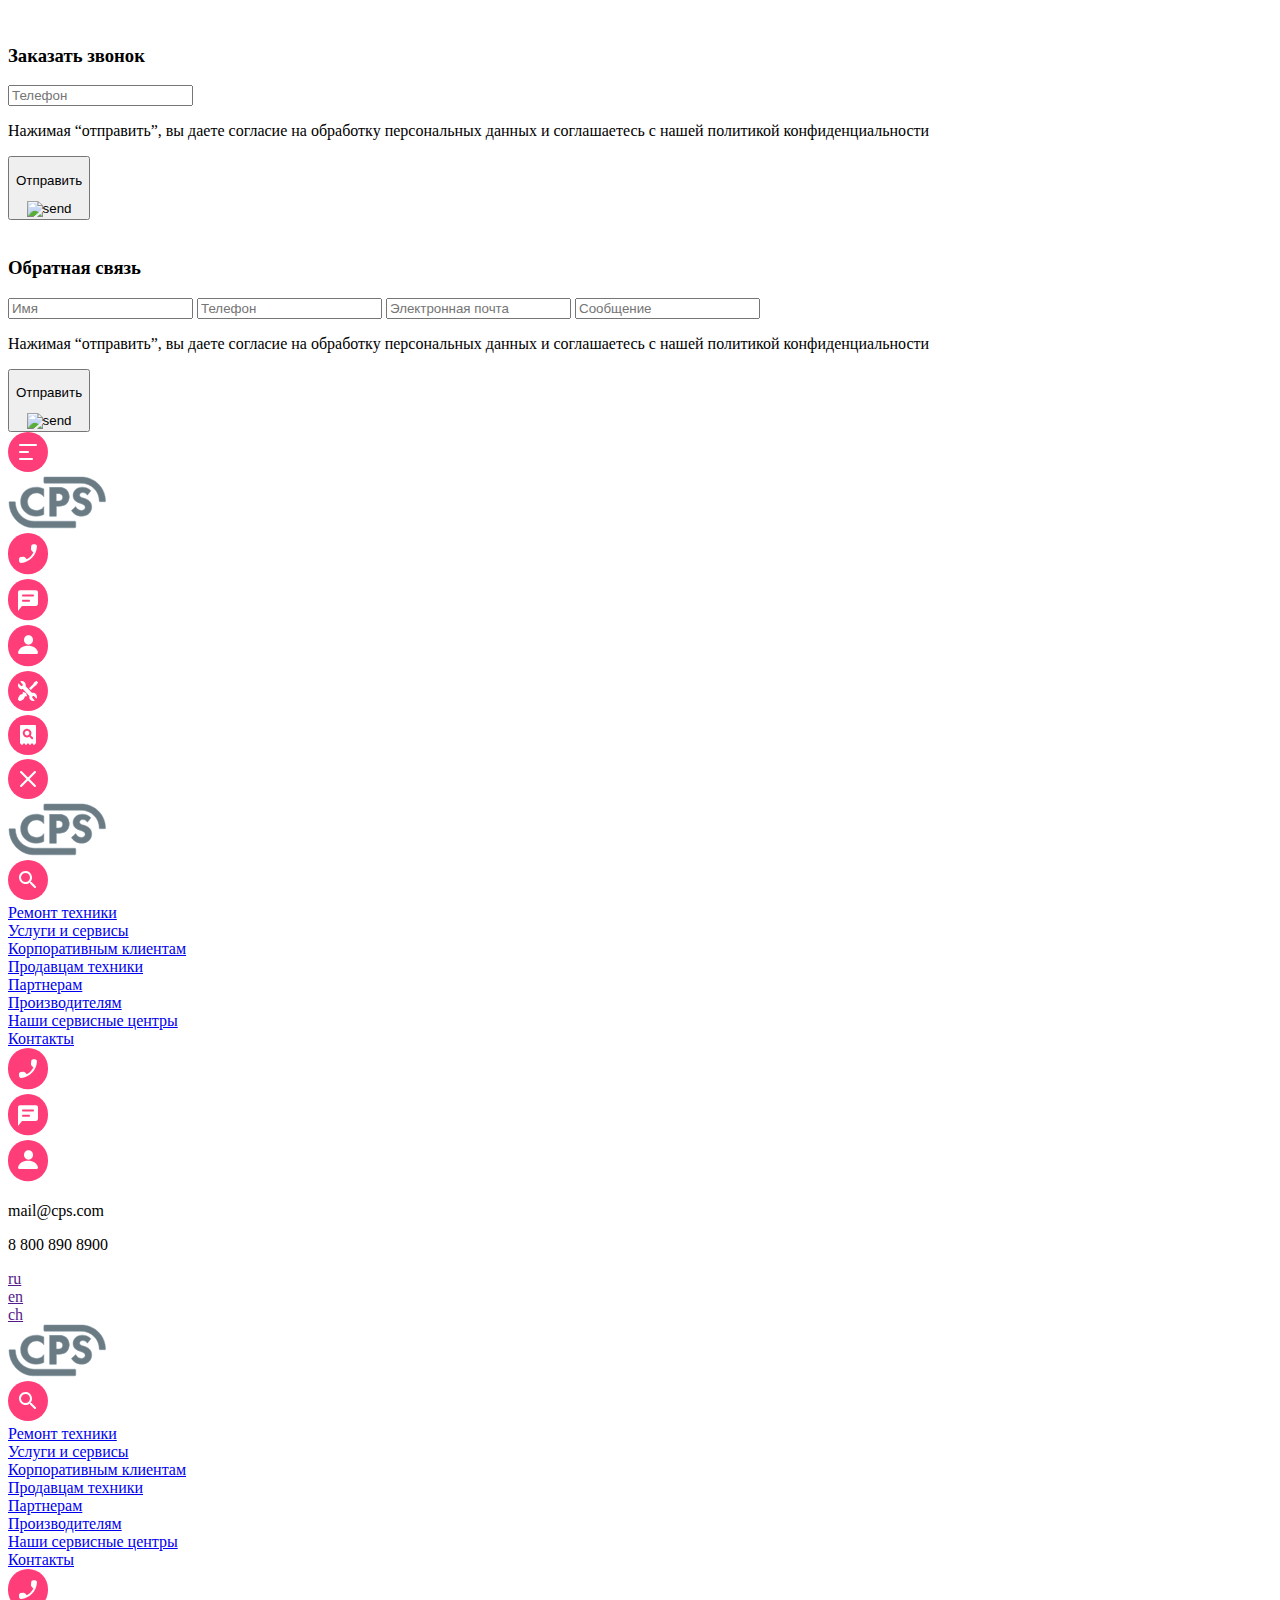
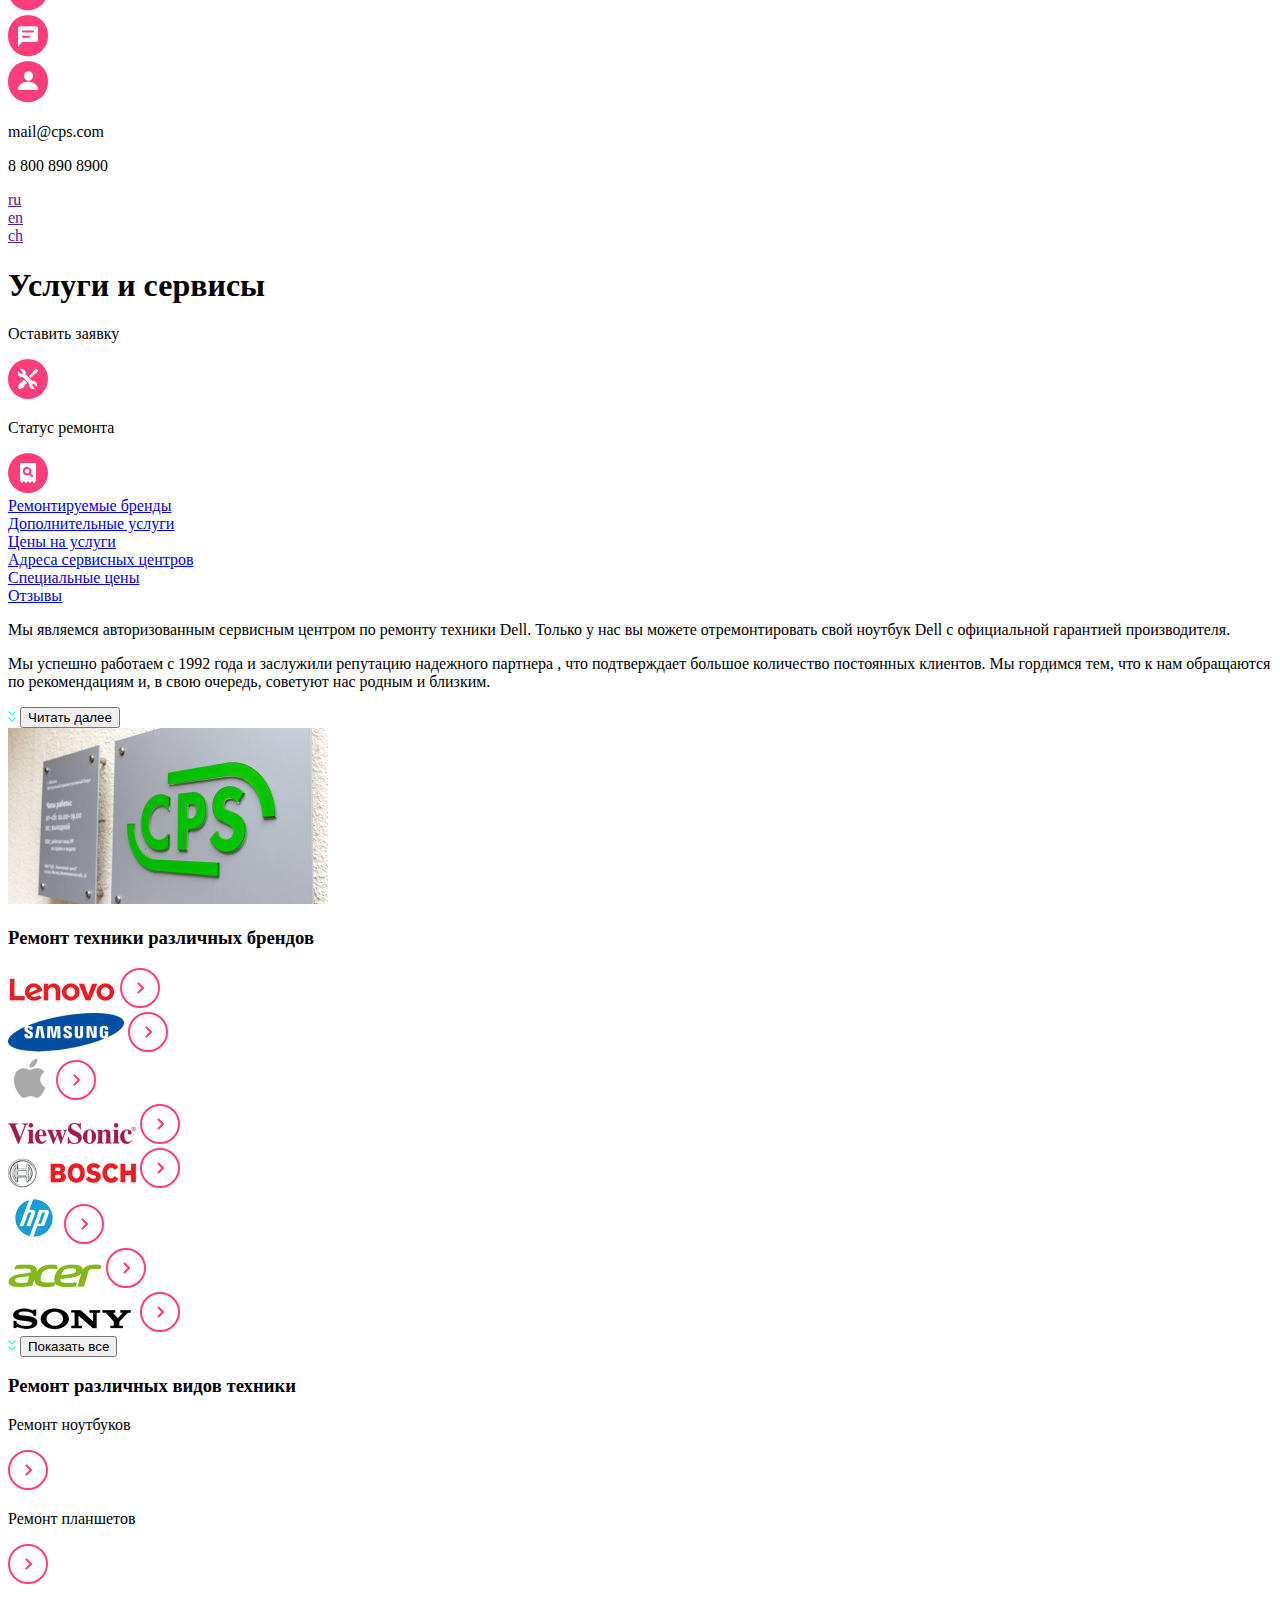
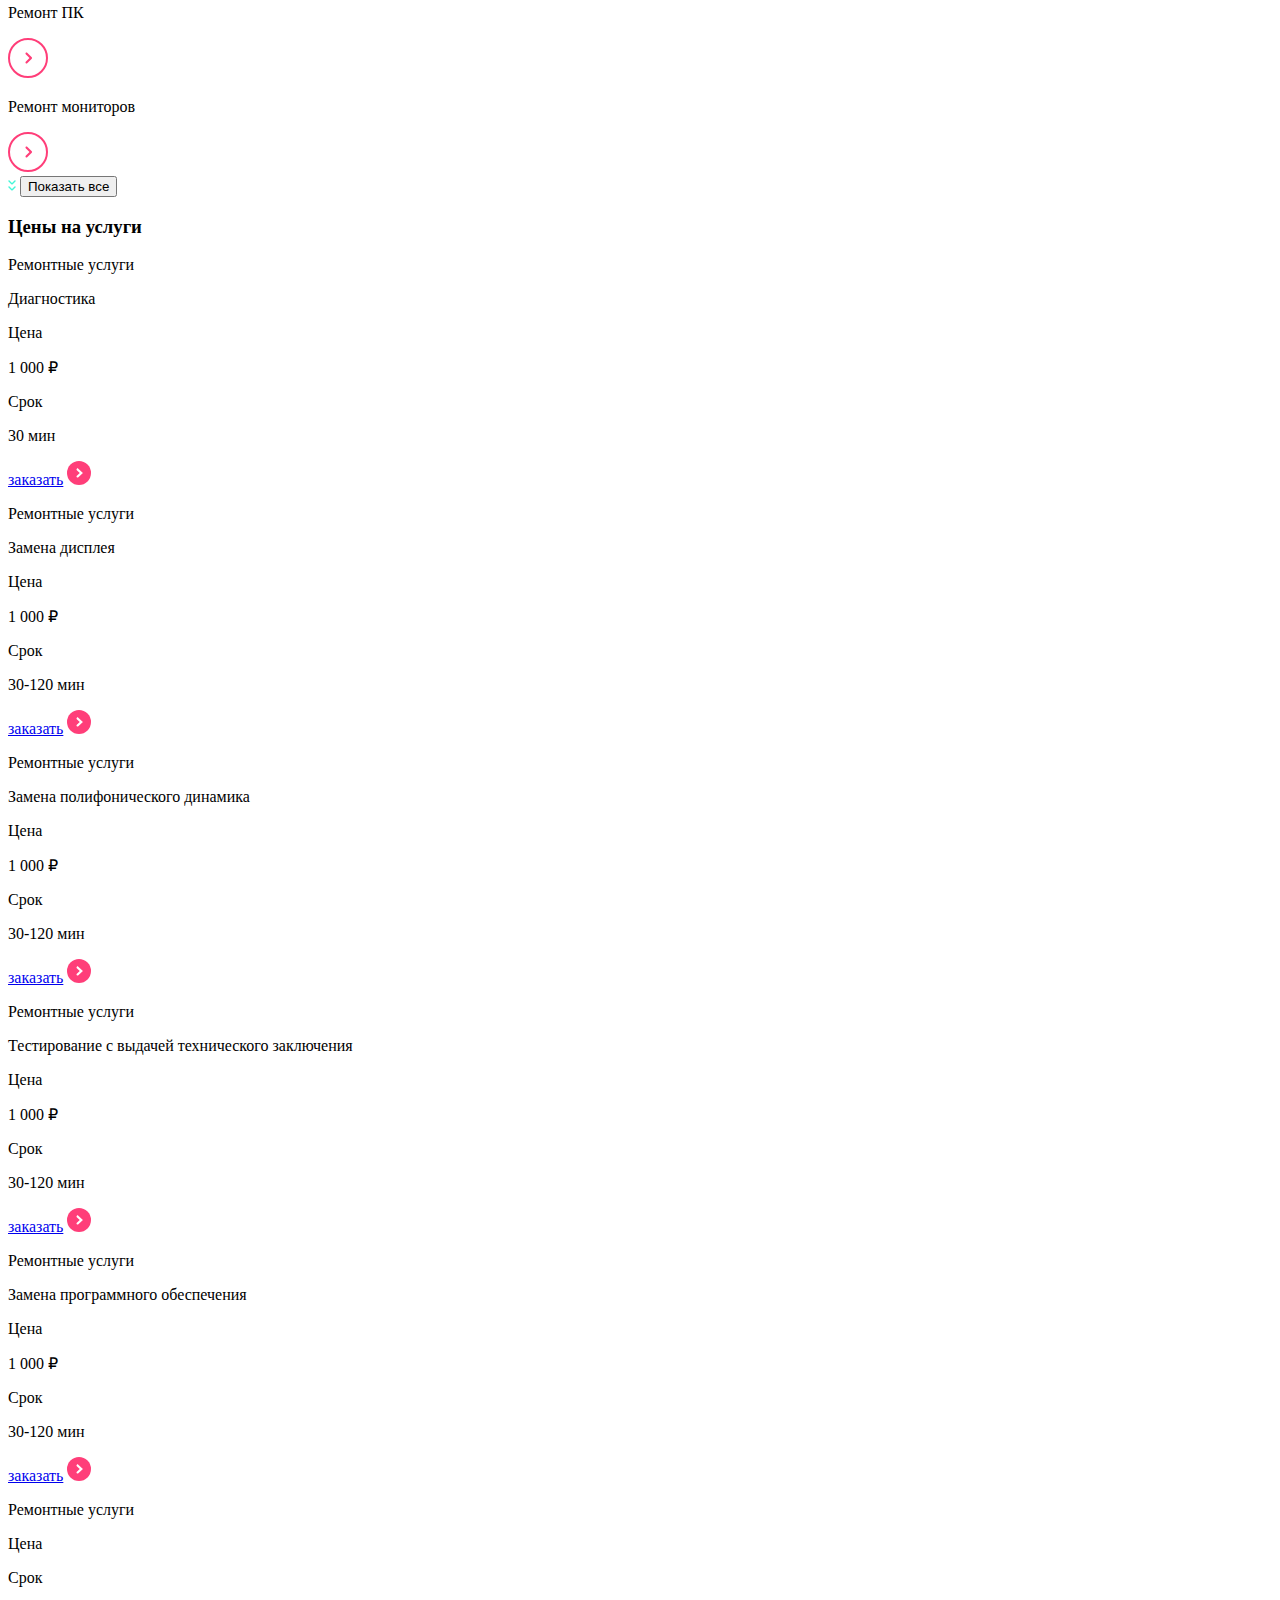
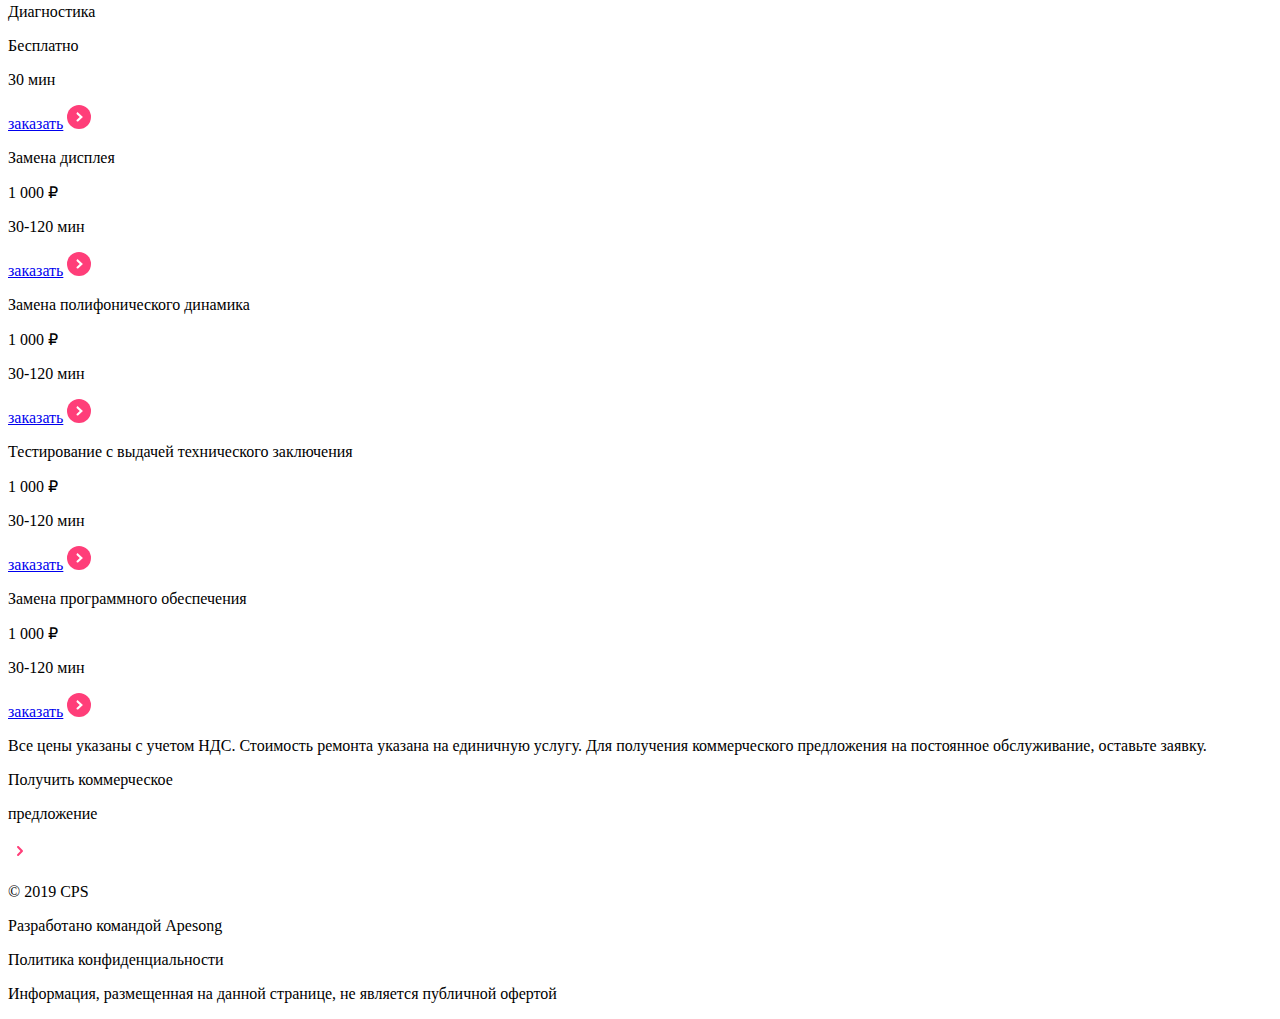
==== commit 841bfbea: "updated media 320px" ====
--- a/block7/src/index.html
+++ b/block7/src/index.html
@@ -132,7 +132,9 @@
                   class="menu__media__burger-image"
                 />
               </div>
-              <div class="menu__media__line"></div>
+              <div
+                class="menu__media__line menu__media__line-leftsidebar"
+              ></div>
               <div class="menu__media__logo">
                 <img
                   src="./img/menu_logo.svg"
@@ -153,7 +155,9 @@
                   ><img src="./img/menu_profile.svg" alt="profile"
                 /></div>
               </div>
-              <div class="menu__media__line"></div>
+              <div
+                class="menu__media__line menu__media__line-rightsidebar"
+              ></div>
               <div
                 class="menu__media__icons-services menu__media__icons-common"
               >
@@ -482,9 +486,9 @@
               >Ремонт техники различных брендов</h3
             >
           </div>
-          <div class="repair__brands__container">
-            <div class="repair__brands">
-              <div class="repair__brands__blocks">
+          <div class="repair__brands__container swiper">
+            <div class="repair__brands swiper-wrapper">
+              <div class="repair__brands__blocks swiper-slide">
                 <img
                   class="repair__brands__blocks-image repair__brands__blocks-lenovo"
                   src="./img/lenovo_block.png"
@@ -496,7 +500,7 @@
                   alt="more"
                 />
               </div>
-              <div class="repair__brands__blocks">
+              <div class="repair__brands__blocks swiper-slide">
                 <img
                   class="repair__brands__blocks-image repair__brands__blocks-samsung"
                   src="./img/samsung_block.png"
@@ -508,7 +512,7 @@
                   alt="more"
                 />
               </div>
-              <div class="repair__brands__blocks">
+              <div class="repair__brands__blocks swiper-slide">
                 <img
                   class="repair__brands__blocks-image repair__brands__blocks-apple"
                   src="./img/apple_block.png"
@@ -521,7 +525,7 @@
                   alt="more"
                 />
               </div>
-              <div class="repair__brands__blocks">
+              <div class="repair__brands__blocks swiper-slide">
                 <img
                   class="repair__brands__blocks-image repair__brands__blocks-viewsonic"
                   src="./img/viewsonic_block.png"
@@ -533,7 +537,7 @@
                   alt="more"
                 />
               </div>
-              <div class="repair__brands__blocks">
+              <div class="repair__brands__blocks swiper-slide">
                 <img
                   class="repair__brands__blocks-image repair__brands__blocks-bosch"
                   src="./img/bosch_block.png"
@@ -545,7 +549,7 @@
                   alt="more"
                 />
               </div>
-              <div class="repair__brands__blocks">
+              <div class="repair__brands__blocks swiper-slide">
                 <img
                   class="repair__brands__blocks-image repair__brands__blocks-hp"
                   src="./img/hp_block.png"
@@ -558,7 +562,7 @@
                 />
               </div>
               <div class="repair__brands-hidden off-1" id="more-1">
-                <div class="repair__brands__blocks">
+                <div class="repair__brands__blocks swiper-slide">
                   <img
                     class="repair__brands__blocks-image repair__brands__blocks-acer"
                     src="./img/acer_block.png"
@@ -570,7 +574,7 @@
                     alt="more"
                   />
                 </div>
-                <div class="repair__brands__blocks">
+                <div class="repair__brands__blocks swiper-slide">
                   <img
                     class="repair__brands__blocks-image repair__brands__blocks-sony"
                     src="./img/sony_block.png"
@@ -593,50 +597,51 @@
               <button class="repair__more-btn" id="btn-1">Показать все</button>
             </div>
           </div>
-
           <div class="repair__technic">
             <div class="repair__technic__header">
               <h3 class="right__sidebar-heading"
                 >Ремонт различных видов техники</h3
               >
             </div>
-            <div class="repair__technic__types">
-              <div class="repair__technic__types__blocks">
-                <div class="repair__technic__types__blocks-item"
-                  ><p>Ремонт ноутбуков </p></div
-                >
-                <div class="repair__technic__types__blocks-image"
-                  ><img src="./img/more_block.svg" alt="more"
-                /></div>
-              </div>
-              <div class="repair__technic__types__blocks">
-                <div class="repair__technic__types__blocks-item"
-                  ><p>Ремонт планшетов </p></div
-                >
-                <div class="repair__technic__types__blocks-image"
-                  ><img src="./img/more_block.svg" alt="more"
-                /></div>
-              </div>
-              <div class="repair__technic__types__blocks">
-                <div class="repair__technic__types__blocks-item"
-                  ><p>Ремонт ПК </p></div
-                >
-                <div
-                  class="repair__technic__types__blocks-image repair__technic__types__blocks-image-3"
-                  ><img src="./img/more_block.svg" alt="more"
-                /></div>
-              </div>
-              <div
-                class="repair__technic__types__blocks-container off-2"
-                id="more-2"
-              >
-                <div class="repair__technic__types__blocks">
+            <div class="repair__technic__types-container swiper">
+              <div class="repair__technic__types swiper-wrapper">
+                <div class="repair__technic__types__blocks swiper-slide">
                   <div class="repair__technic__types__blocks-item"
-                    ><p>Ремонт мониторов </p></div
+                    ><p>Ремонт ноутбуков </p></div
                   >
                   <div class="repair__technic__types__blocks-image"
                     ><img src="./img/more_block.svg" alt="more"
                   /></div>
+                </div>
+                <div class="repair__technic__types__blocks swiper-slide">
+                  <div class="repair__technic__types__blocks-item"
+                    ><p>Ремонт планшетов </p></div
+                  >
+                  <div class="repair__technic__types__blocks-image"
+                    ><img src="./img/more_block.svg" alt="more"
+                  /></div>
+                </div>
+                <div class="repair__technic__types__blocks swiper-slide">
+                  <div class="repair__technic__types__blocks-item"
+                    ><p>Ремонт ПК </p></div
+                  >
+                  <div
+                    class="repair__technic__types__blocks-image repair__technic__types__blocks-image-3"
+                    ><img src="./img/more_block.svg" alt="more"
+                  /></div>
+                </div>
+                <div
+                  class="repair__technic__types__blocks-container off-2 swiper-slide"
+                  id="more-2"
+                >
+                  <div class="repair__technic__types__blocks">
+                    <div class="repair__technic__types__blocks-item"
+                      ><p>Ремонт мониторов </p></div
+                    >
+                    <div class="repair__technic__types__blocks-image"
+                      ><img src="./img/more_block.svg" alt="more"
+                    /></div>
+                  </div>
                 </div>
               </div>
             </div>
@@ -653,6 +658,146 @@
         <div class="price">
           <div class="price__header">
             <h3 class="right__sidebar-heading">Цены на услуги</h3>
+          </div>
+          <div class="price__media swiper">
+            <div class="price__media__container swiper-wrapper">
+              <div class="price__media__block-container swiper-slide">
+                <div class="price__media-services price__media-block">
+                  <p class="price__media__text-uphead">Ремонтные услуги</p>
+                  <p class="price__media__text-subhead">Диагностика</p>
+                </div>
+                <div class="price__media-price price__media-block">
+                  <p class="price__media__text-uphead">Цена</p>
+                  <p class="price__media__text-subhead">1 000 ₽</p>
+                </div>
+                <div class="price__media-period price__media-block">
+                  <div class="price__media-period__wrapper">
+                    <p class="price__media__text-uphead">Срок</p>
+                    <p class="price__media__text-subhead">30 мин</p>
+                  </div>
+                  <div class="price__button-wrapper">
+                    <div class="price__button">
+                      <a class="price__button-text" href="#">заказать</a>
+                      <img
+                        class="price__button-image"
+                        src="./img/order_price.svg"
+                        alt="order"
+                      />
+                    </div>
+                  </div>
+                </div>
+              </div>
+              <div class="price__media__block-container swiper-slide">
+                <div class="price__media-services price__media-block">
+                  <p class="price__media__text-uphead">Ремонтные услуги</p>
+                  <p class="price__media__text-subhead">Замена дисплея</p>
+                </div>
+                <div class="price__media-price price__media-block">
+                  <p class="price__media__text-uphead">Цена</p>
+                  <p class="price__media__text-subhead">1 000 ₽</p>
+                </div>
+                <div class="price__media-period price__media-block">
+                  <div class="price__media-period__wrapper">
+                    <p class="price__media__text-uphead">Срок</p>
+                    <p class="price__media__text-subhead">30-120 мин</p>
+                  </div>
+                  <div class="price__button-wrapper">
+                    <div class="price__button">
+                      <a class="price__button-text" href="#">заказать</a>
+                      <img
+                        class="price__button-image"
+                        src="./img/order_price.svg"
+                        alt="order"
+                      />
+                    </div>
+                  </div>
+                </div>
+              </div>
+              <div class="price__media__block-container swiper-slide">
+                <div class="price__media-services price__media-block">
+                  <p class="price__media__text-uphead">Ремонтные услуги</p>
+                  <p class="price__media-text"
+                    >Замена полифонического динамика</p
+                  >
+                </div>
+                <div class="price__media-price price__media-block">
+                  <p class="price__media__text-uphead">Цена</p>
+                  <p class="price__media__text-subhead">1 000 ₽</p>
+                </div>
+                <div class="price__media-period price__media-block">
+                  <div class="price__media-period__wrapper">
+                    <p class="price__media__text-uphead">Срок</p>
+                    <p class="price__media__text-subhead">30-120 мин</p>
+                  </div>
+                  <div class="price__button-wrapper">
+                    <div class="price__button">
+                      <a class="price__button-text" href="#">заказать</a>
+                      <img
+                        class="price__button-image"
+                        src="./img/order_price.svg"
+                        alt="order"
+                      />
+                    </div>
+                  </div>
+                </div>
+              </div>
+              <div class="price__media__block-container swiper-slide">
+                <div class="price__media-services price__media-block">
+                  <p class="price__media__text-uphead">Ремонтные услуги</p>
+                  <p class="price__media__text-subhead"
+                    >Тестирование с выдачей технического заключения</p
+                  >
+                </div>
+                <div class="price__media-price price__media-block">
+                  <p class="price__media__text-uphead">Цена</p>
+                  <p class="price__media__text-subhead">1 000 ₽</p>
+                </div>
+                <div class="price__media-period price__media-block">
+                  <div class="price__media-period__wrapper">
+                    <p class="price__media__text-uphead">Срок</p>
+                    <p class="price__media__text-subhead">30-120 мин</p>
+                  </div>
+                  <div class="price__button-wrapper">
+                    <div class="price__button">
+                      <a class="price__button-text" href="#">заказать</a>
+                      <img
+                        class="price__button-image"
+                        src="./img/order_price.svg"
+                        alt="order"
+                      />
+                    </div>
+                  </div>
+                </div>
+              </div>
+              <div class="price__media__block-container swiper-slide">
+                <div class="price__media-services price__media-block">
+                  <p class="price__media__text-uphead">Ремонтные услуги</p>
+                  <p class="price__media__text-subhead"
+                    >Замена программного обеспечения</p
+                  >
+                </div>
+                <div class="price__media-price price__media-block">
+                  <p class="price__media__text-uphead">Цена</p>
+                  <p class="price__media__text-subhead">1 000 ₽</p>
+                </div>
+                <div class="price__media-period price__media-block">
+                  <div class="price__media-period__wrapper">
+                    <p class="price__media__text-uphead">Срок</p>
+                    <p class="price__media__text-subhead">30-120 мин</p>
+                  </div>
+                  <div class="price__button-wrapper">
+                    <div class="price__button">
+                      <a class="price__button-text" href="#">заказать</a>
+                      <img
+                        class="price__button-image"
+                        src="./img/order_price.svg"
+                        alt="order"
+                      />
+                    </div>
+                  </div>
+                </div>
+              </div>
+            </div>
           </div>
           <div class="price__tables">
             <div class="price__table-1 table"><p>Ремонтные услуги</p></div>
@@ -727,24 +872,28 @@
               постоянное обслуживание, оставьте заявку.</p
             >
             <div class="price__note__more">
-              <h3 class="price__note__more-text"
-                >Получить коммерческое предложение</h3
-              >
-              <img
-                src="./img/price_note.svg"
-                alt="more"
-                class="price__note__more-image"
-              />
+              <p class="price__note__more-text-uphead">Получить коммерческое</p>
+              <div class="price__note__more-wrapper">
+                <p class="price__note__more-text-subhead"> предложение</p>
+                <img
+                  src="./img/price_note.svg"
+                  alt="more"
+                  class="price__note__more-image"
+                />
+              </div>
             </div>
           </div>
         </div>
         <div class="footer">
           <div class="footer__develop"
-            ><p>© 2019 CPS Разработано командой Apesong</p>
-          </div>
-          <div class="footer__privacy"><p>Политика конфиденциальности</p></div>
+            ><p class="footer__text">© 2019 CPS </p>
+            <p class="footer__text">Разработано командой Apesong</p>
+          </div>
+          <div class="footer__privacy"
+            ><p class="footer__text">Политика конфиденциальности</p></div
+          >
           <div class="footer__info"
-            ><p
+            ><p class="footer__text"
               >Информация, размещенная на данной странице, не является публичной
               офертой</p
             ></div
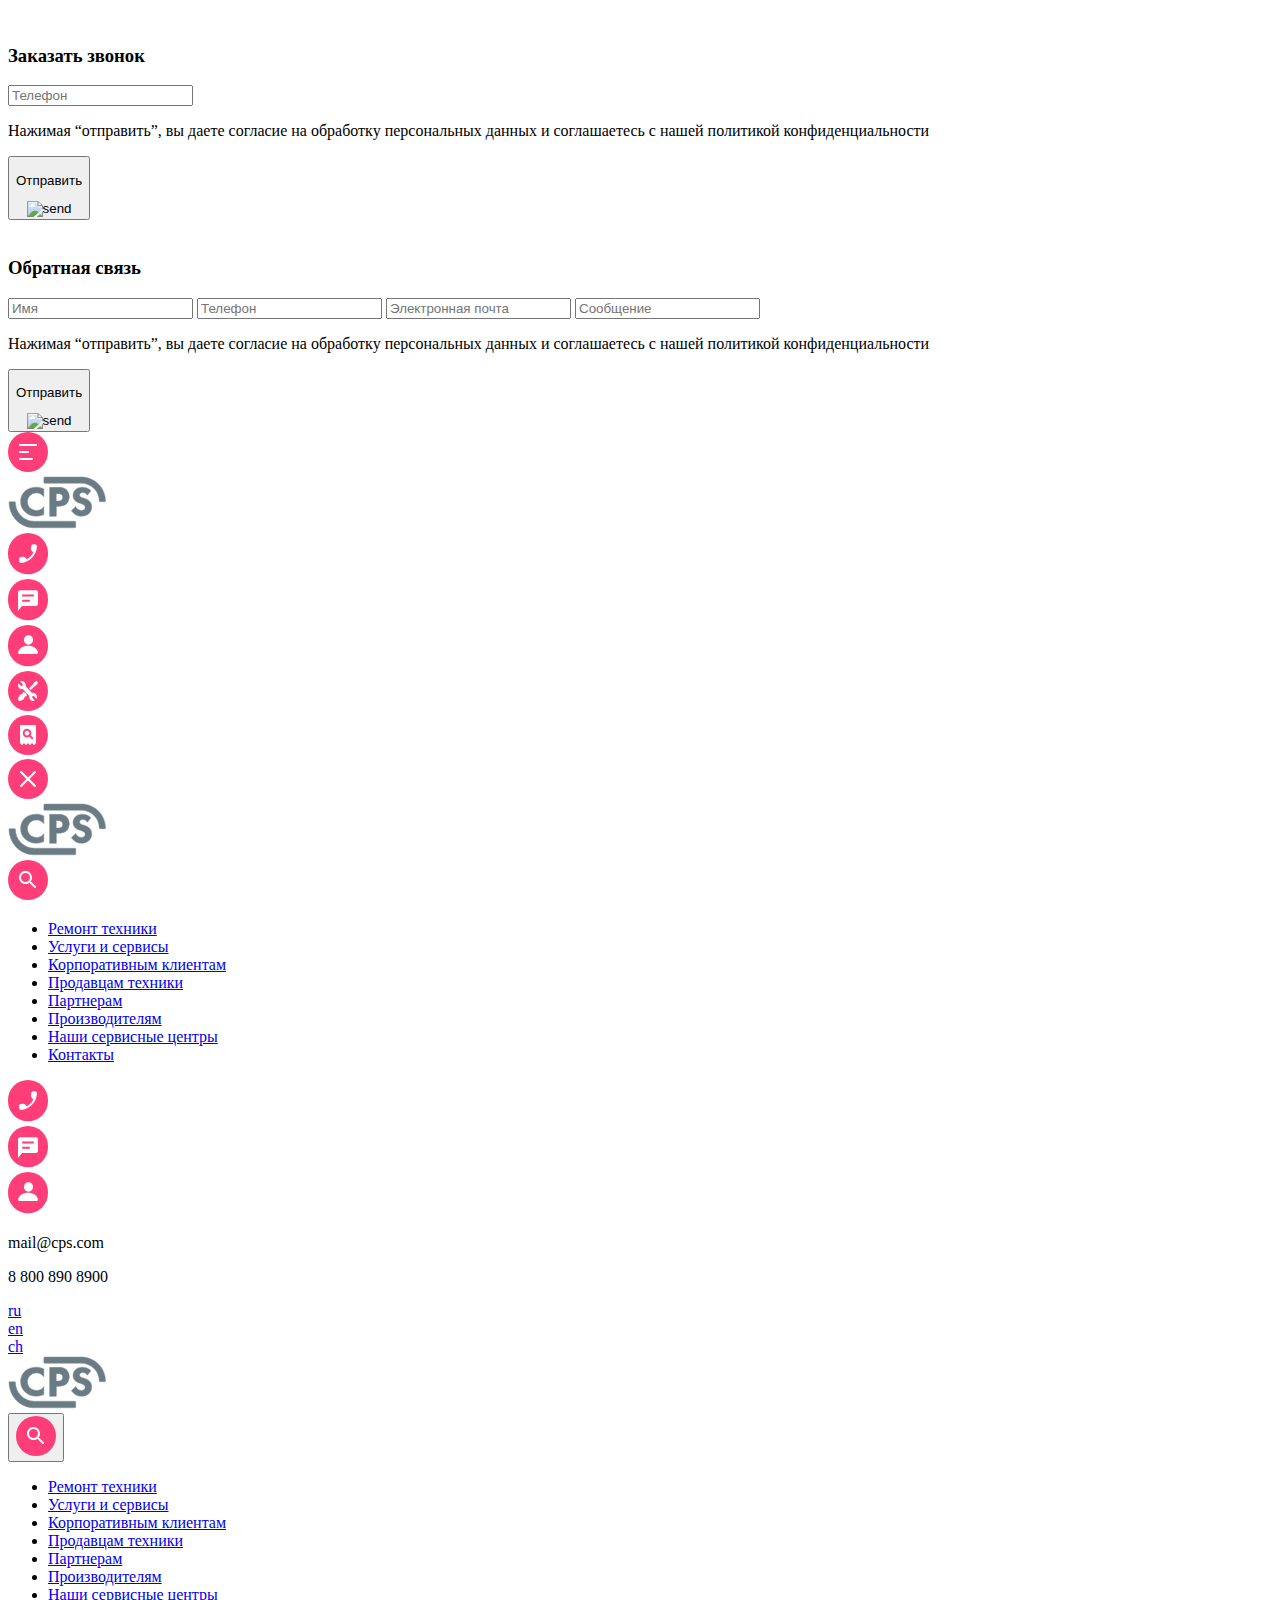
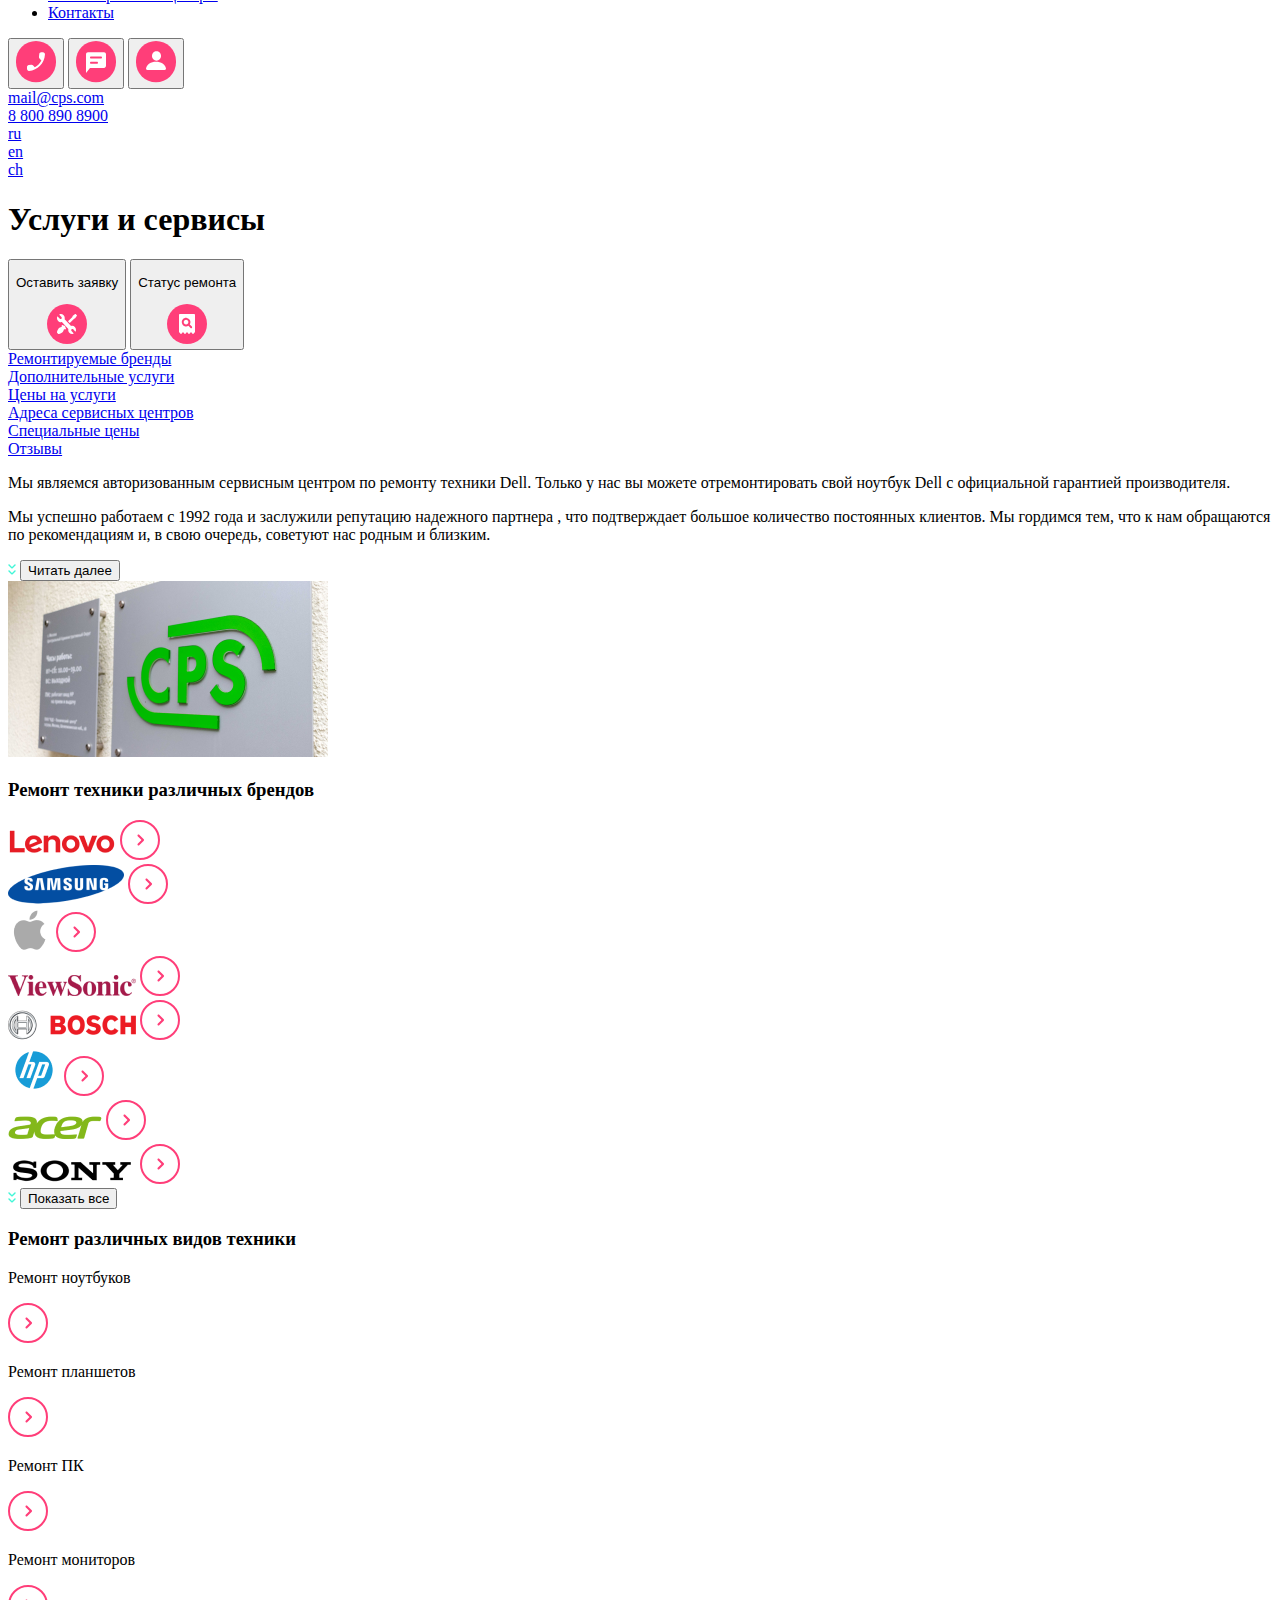
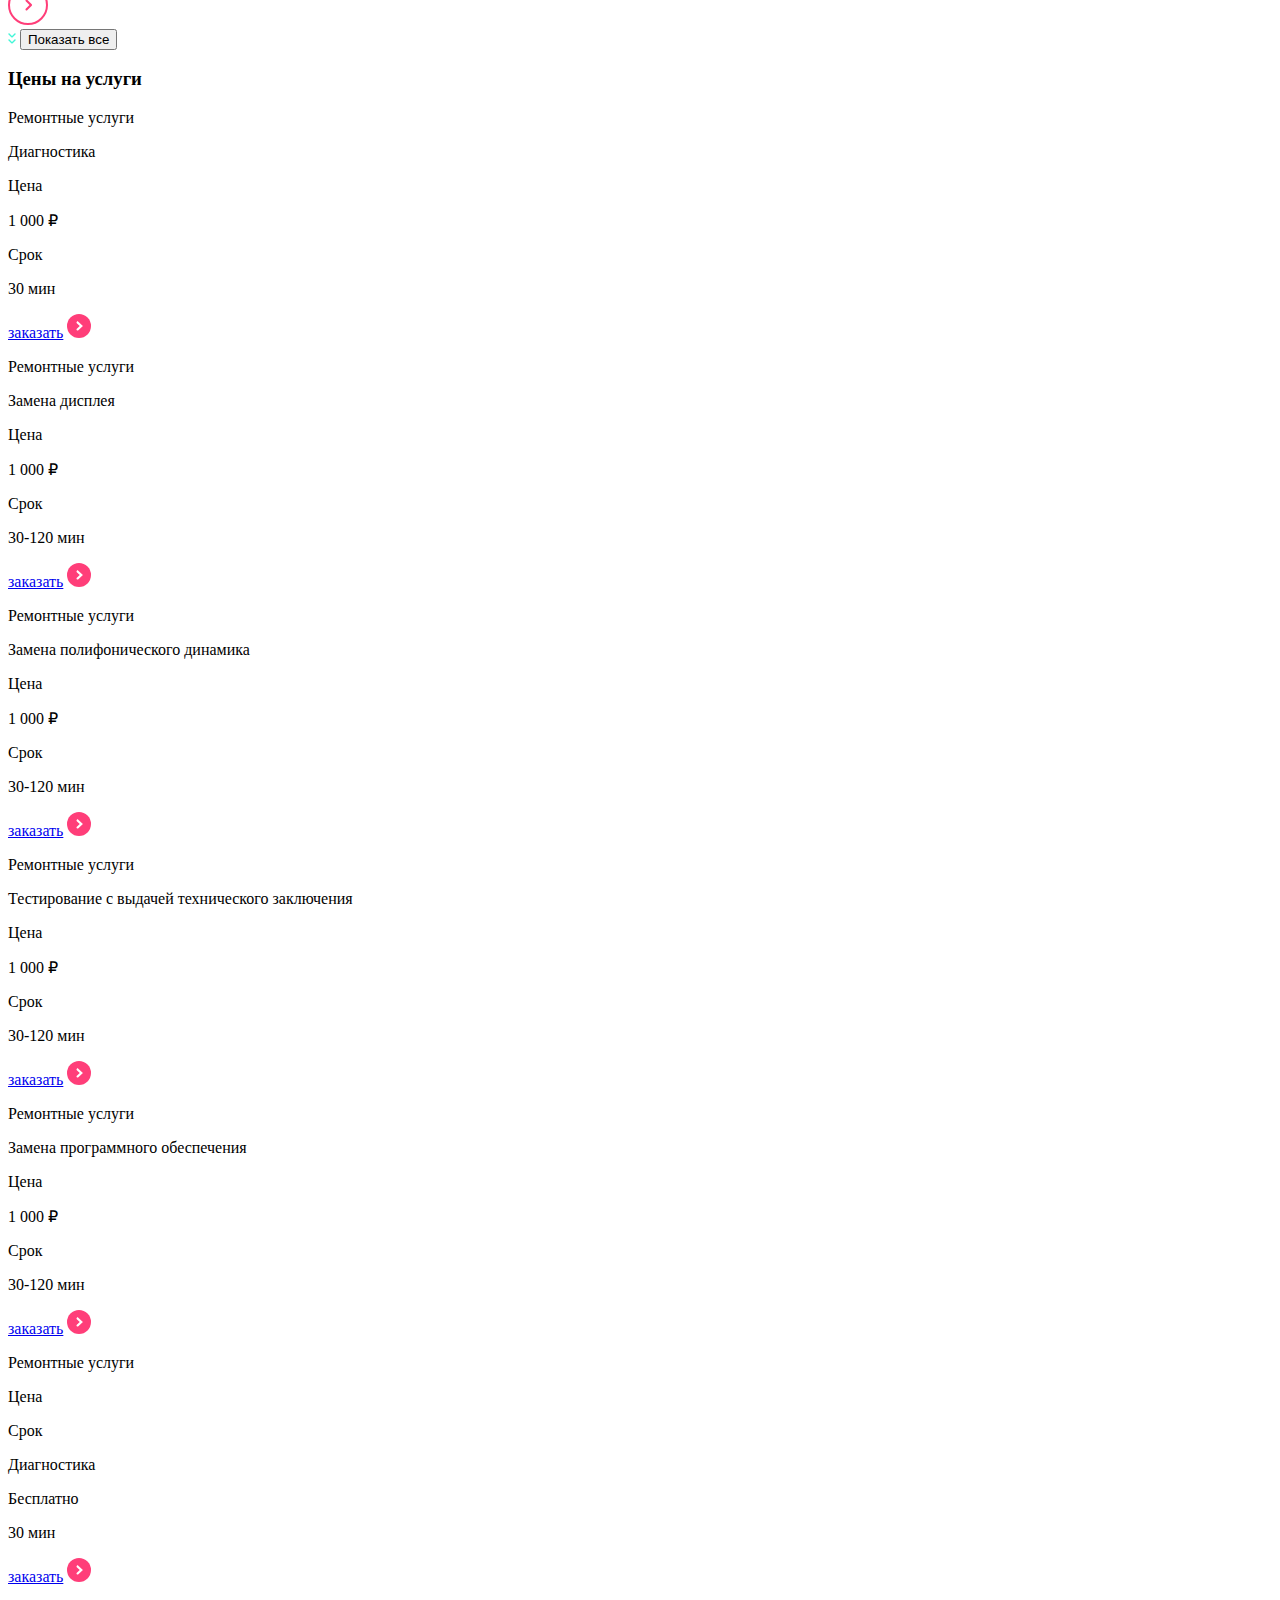
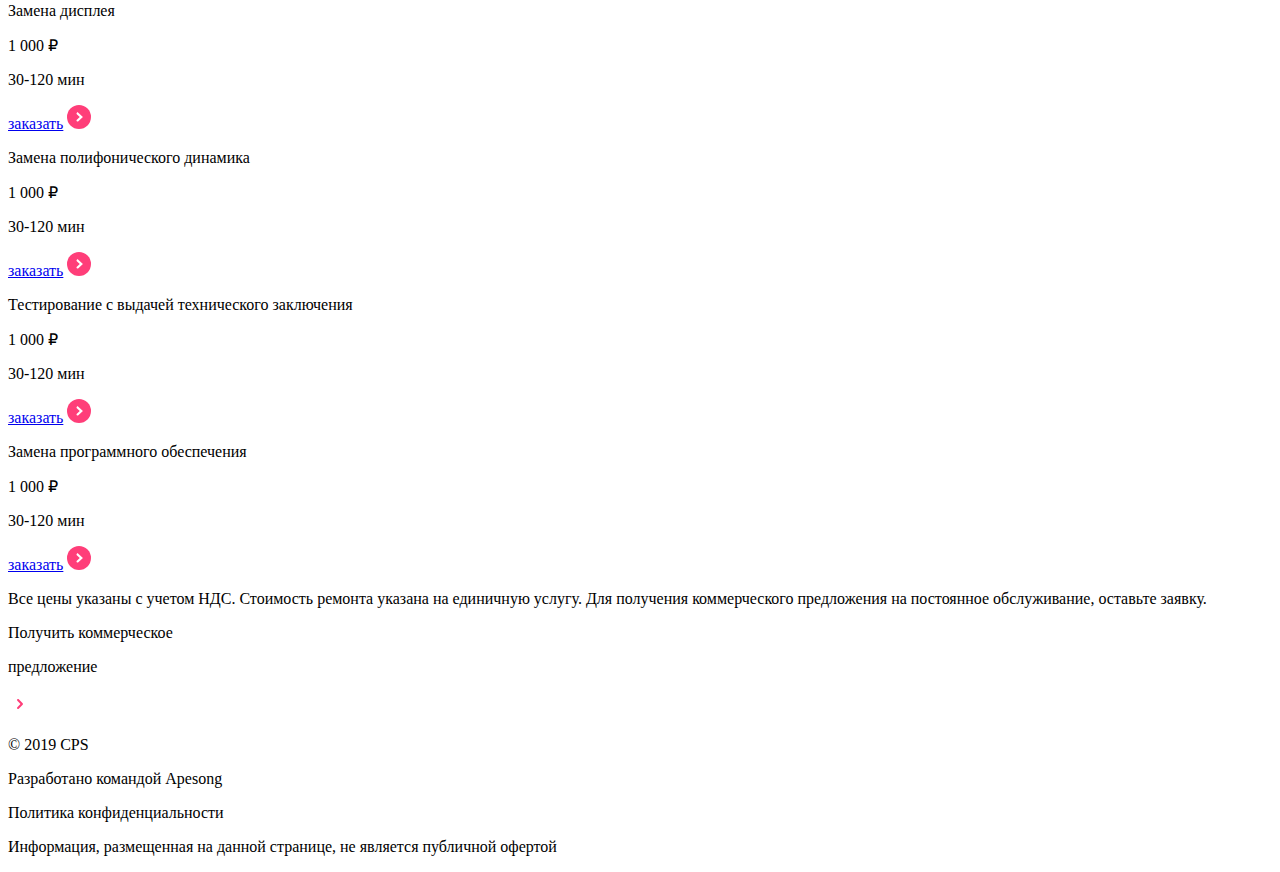
==== commit 055ba3aa: "making amendments" ====
--- a/block7/src/index.html
+++ b/block7/src/index.html
@@ -196,57 +196,101 @@
                 </div>
               </div>
               <div class="menu-popup__main">
-                <div class="menu-popup__main__container"
-                  ><a href="#" class="menu-popup__main__container-pages"
-                    >Ремонт техники</a
-                  ></div
-                >
-                <div class="menu-popup__main__container"
-                  ><a href="#" class="menu-popup__main__container-pages"
-                    >Услуги и сервисы</a
-                  ></div
-                >
-                <div class="menu-popup__main__container"
-                  ><a href="#" class="menu-popup__main__container-pages"
-                    >Корпоративным клиентам</a
-                  ></div
-                >
-                <div class="menu-popup__main__container"
-                  ><a href="#" class="menu-popup__main__container-pages"
-                    >Продавцам техники</a
-                  ></div
-                >
-                <div class="menu-popup__main__container"
-                  ><a href="#" class="menu-popup__main__container-pages"
-                    >Партнерам</a
-                  ></div
-                >
-                <div class="menu-popup__main__container"
-                  ><a href="#" class="menu-popup__main__container-pages"
-                    >Производителям</a
-                  ></div
-                >
-                <div class="menu-popup__main__container"
-                  ><a href="#" class="menu-popup__main__container-pages"
-                    >Наши сервисные центры</a
-                  ></div
-                >
-                <div class="menu-popup__main__container"
-                  ><a href="#" class="menu-popup__main__container-pages"
-                    >Контакты</a
-                  ></div
-                >
+                <ul>
+                  <li
+                    ><div class="menu-popup__main__container"
+                      ><a
+                        aria-label="Ремонт техники"
+                        href="#"
+                        class="menu-popup__main__container-pages"
+                        >Ремонт техники</a
+                      ></div
+                    ></li
+                  >
+                  <li
+                    ><div class="menu-popup__main__container"
+                      ><a
+                        aria-label="Услуги и сервисы"
+                        href="#"
+                        class="menu-popup__main__container-pages"
+                        >Услуги и сервисы</a
+                      ></div
+                    ></li
+                  >
+                  <li
+                    ><div class="menu-popup__main__container"
+                      ><a
+                        aria-label="Корпоративным клиентам"
+                        href="#"
+                        class="menu-popup__main__container-pages"
+                        >Корпоративным клиентам</a
+                      ></div
+                    ></li
+                  >
+                  <li
+                    ><div class="menu-popup__main__container"
+                      ><a
+                        aria-label="Продавцам техники"
+                        href="#"
+                        class="menu-popup__main__container-pages"
+                        >Продавцам техники</a
+                      ></div
+                    ></li
+                  >
+                  <li
+                    ><div class="menu-popup__main__container"
+                      ><a
+                        aria-label="Партнерам"
+                        href="#"
+                        class="menu-popup__main__container-pages"
+                        >Партнерам</a
+                      ></div
+                    ></li
+                  >
+                  <li
+                    ><div class="menu-popup__main__container"
+                      ><a
+                        aria-label="Производителям"
+                        href="#"
+                        class="menu-popup__main__container-pages"
+                        >Производителям</a
+                      ></div
+                    ></li
+                  >
+                  <li
+                    ><div class="menu-popup__main__container"
+                      ><a
+                        aria-label="Наши сервисные центры"
+                        href="#"
+                        class="menu-popup__main__container-pages"
+                        >Наши сервисные центры</a
+                      ></div
+                    ></li
+                  >
+                  <li
+                    ><div class="menu-popup__main__container"
+                      ><a
+                        aria-label="Контакты"
+                        href="#"
+                        class="menu-popup__main__container-pages"
+                        >Контакты</a
+                      ></div
+                    ></li
+                  >
+                </ul>
               </div>
               <div class="menu-popup__contacts">
                 <div class="menu-popup__contacts__icons">
                   <div class="menu-popup__contacts__icons-call"
-                    ><a href="#"><img src="./img/menu_call.svg" alt="call" /></a
+                    ><a aria-label="menu_call" href="#"
+                      ><img src="./img/menu_call.svg" alt="call" /></a
                   ></div>
                   <div class="menu-popup__contacts__icons-chat"
-                    ><a href="#"><img src="./img/menu_chat.svg" alt="chat" /></a
+                    ><a aria-label="menu_chat" href="#"
+                      ><img src="./img/menu_chat.svg" alt="chat" /></a
                   ></div>
                   <div class="menu-popup__contacts__icons-profile"
-                    ><a href="#"
+                    ><a aria-label="menu_profile" href="#"
                       ><img src="./img/menu_profile.svg" alt="profile" /></a
                   ></div>
                 </div>
@@ -260,21 +304,24 @@
               <div class="menu-popup__language">
                 <div class="menu-popup__language__ru"
                   ><a
-                    href=""
+                    aria-label="ru"
+                    href="#"
                     class="menu-popup__language__ru-href menu__language-href"
                     >ru</a
                   ></div
                 >
                 <div class="menu-popup__language__en"
                   ><a
-                    href=""
+                    aria-label="en"
+                    href="#"
                     class="menu-popup__language__en-href menu__language-href"
                     >en</a
                   ></div
                 >
                 <div class="menu-popup__language__ch"
                   ><a
-                    href=""
+                    aria-label="ch"
+                    href="#"
                     class="menu-popup__language__ch-href menu__language-href"
                     >ch</a
                   ></div
@@ -292,87 +339,146 @@
                 class="menu__logo-image"
               />
             </div>
-            <div class="menu__search">
+            <button class="menu__search button">
               <img
                 src="./img/menu_search.svg"
                 alt="search"
                 class="menu__search-image"
               />
-            </div>
+            </button>
           </div>
           <div class="menu__main">
-            <div class="menu__main__container"
-              ><a href="#" class="menu__main__container-pages"
-                >Ремонт техники</a
-              ></div
-            >
-            <div class="menu__main__container"
-              ><a href="#" class="menu__main__container-pages"
-                >Услуги и сервисы</a
-              ></div
-            >
-            <div class="menu__main__container"
-              ><a href="#" class="menu__main__container-pages"
-                >Корпоративным клиентам</a
-              ></div
-            >
-            <div class="menu__main__container"
-              ><a href="#" class="menu__main__container-pages"
-                >Продавцам техники</a
-              ></div
-            >
-            <div class="menu__main__container"
-              ><a href="#" class="menu__main__container-pages"
-                >Партнерам</a
-              ></div
-            >
-            <div class="menu__main__container"
-              ><a href="#" class="menu__main__container-pages"
-                >Производителям</a
-              ></div
-            >
-            <div class="menu__main__container"
-              ><a href="#" class="menu__main__container-pages"
-                >Наши сервисные центры</a
-              ></div
-            >
-            <div class="menu__main__container"
-              ><a href="#" class="menu__main__container-pages">Контакты</a></div
-            >
+            <ul>
+              <li
+                ><div class="menu__main__container"
+                  ><a
+                    aria-label="Ремонт техники"
+                    href="#"
+                    class="menu__main__container-pages"
+                    >Ремонт техники</a
+                  ></div
+                ></li
+              >
+              <li
+                ><div class="menu__main__container"
+                  ><a
+                    aria-label="Услуги и сервисы"
+                    href="#"
+                    class="menu__main__container-pages"
+                    >Услуги и сервисы</a
+                  ></div
+                ></li
+              >
+              <li
+                ><div class="menu__main__container"
+                  ><a
+                    aria-label="Корпоративным клиентам"
+                    href="#"
+                    class="menu__main__container-pages"
+                    >Корпоративным клиентам</a
+                  ></div
+                ></li
+              >
+              <li
+                ><div class="menu__main__container"
+                  ><a
+                    aria-label="Продавцам техники"
+                    href="#"
+                    class="menu__main__container-pages"
+                    >Продавцам техники</a
+                  ></div
+                ></li
+              >
+              <li
+                ><div class="menu__main__container"
+                  ><a
+                    aria-label="Партнерам"
+                    href="#"
+                    class="menu__main__container-pages"
+                    >Партнерам</a
+                  ></div
+                ></li
+              >
+              <li
+                ><div class="menu__main__container"
+                  ><a
+                    aria-label="Производителям"
+                    href="#"
+                    class="menu__main__container-pages"
+                    >Производителям</a
+                  ></div
+                ></li
+              >
+              <li
+                ><div class="menu__main__container"
+                  ><a
+                    aria-label="Наши сервисные центры"
+                    href="#"
+                    class="menu__main__container-pages"
+                    >Наши сервисные центры</a
+                  ></div
+                ></li
+              >
+              <li
+                ><div class="menu__main__container"
+                  ><a
+                    aria-label="Контакты"
+                    href="#"
+                    class="menu__main__container-pages"
+                    >Контакты</a
+                  ></div
+                ></li
+              >
+            </ul>
           </div>
           <div class="menu__contacts">
             <div class="menu__contacts__icons">
-              <div class="menu__contacts__icons-call"
-                ><a href="#"><img src="./img/menu_call.svg" alt="call" /></a
-              ></div>
-              <div class="menu__contacts__icons-chat"
-                ><a href="#"><img src="./img/menu_chat.svg" alt="chat" /></a
-              ></div>
-              <div class="menu__contacts__icons-profile"
-                ><a href="#"
+              <button class="menu__contacts__icons-call button"
+                ><a aria-label="menu_call" href="#"
+                  ><img src="./img/menu_call.svg" alt="call" /></a
+              ></button>
+              <button class="menu__contacts__icons-chat button"
+                ><a aria-label="menu_chat" href="#"
+                  ><img src="./img/menu_chat.svg" alt="chat" /></a
+              ></button>
+              <button class="menu__contacts__icons-profile button"
+                ><a aria-label="menu_profile" href="#"
                   ><img src="./img/menu_profile.svg" alt="profile" /></a
-              ></div>
+              ></button>
             </div>
             <div class="menu__contacts__mail">
-              <p class="menu__contacts__mail-text">mail@cps.com</p>
+              <a class="menu__contacts__mail-text" href="mailto: mail@cps.com"
+                >mail@cps.com</a
+              >
             </div>
             <div class="menu__contacts__phone">
-              <p class="menu__contatcs__phone-text">8 800 890 8900</p>
+              <a class="menu__contatcs__phone-text" href="tel:8 800 890 8900"
+                >8 800 890 8900</a
+              >
             </div>
           </div>
           <div class="menu__language">
             <div class="menu__language__ru"
-              ><a href="" class="menu__language__ru-href menu__language-href"
+              ><a
+                aria-label="ru"
+                href="#"
+                class="menu__language__ru-href menu__language-href"
                 >ru</a
               ></div
             >
             <div class="menu__language__en"
-              ><a href="" class="menu__language__en-href menu__language-href"
+              ><a
+                aria-label="en"
+                href="#"
+                class="menu__language__en-href menu__language-href"
                 >en</a
               ></div
             >
             <div class="menu__language__ch"
-              ><a href="" class="menu__language__ch-href menu__language-href"
+              ><a
+                aria-label="ch"
+                href="#"
+                class="menu__language__ch-href menu__language-href"
                 >ch</a
               ></div
             >
@@ -385,8 +491,8 @@
             <div class="heading__services__uphead">
               <h1 class="heading__services__uphead-header">Услуги и сервисы</h1>
               <div class="heading__services__uphead-image">
-                <div
-                  class="heading__services__uphead-image__repair heading__services__uphead-image__common"
+                <button
+                  class="heading__services__uphead-image__repair heading__services__uphead-image__common button"
                 >
                   <p class="heading__services__uphead-image__text"
                     >Оставить заявку</p
@@ -395,9 +501,9 @@
                     src="./img/heading_repair.svg"
                     alt="repair"
                     class="image__repair"
-                /></div>
-                <div
-                  class="heading__services__uphead-image__status heading__services__uphead-image__common"
+                /></button>
+                <button
+                  class="heading__services__uphead-image__status heading__services__uphead-image__common button"
                 >
                   <p class="heading__services__uphead-image__text"
                     >Статус ремонта</p
@@ -406,38 +512,56 @@
                     src="./img/heading_status.svg"
                     alt="status"
                     class="image__statur"
-                /></div>
+                /></button>
               </div>
             </div>
             <div class="heading__services__subhead">
               <div class="heading__services__subhead-buttons">
                 <div class="buttons__link"
-                  ><a href="#" class="buttons__link-1 common__link"
+                  ><a
+                    aria-label="Ремонтируемые бренды"
+                    href="#"
+                    class="buttons__link-1 common__link"
                     >Ремонтируемые бренды</a
                   ></div
                 >
                 <div class="buttons__link"
-                  ><a href="#" class="buttons__link-2 common__link"
+                  ><a
+                    aria-label="Дополнительные услуги"
+                    href="#"
+                    class="buttons__link-2 common__link"
                     >Дополнительные услуги</a
                   ></div
                 >
                 <div class="buttons__link"
-                  ><a href="#" class="buttons__link-3 common__link"
+                  ><a
+                    aria-label="Цены на услуги"
+                    href="#"
+                    class="buttons__link-3 common__link"
                     >Цены на услуги</a
                   ></div
                 >
                 <div class="buttons__link"
-                  ><a href="#" class="buttons__link-4 common__link"
+                  ><a
+                    aria-label="Адреса сервисных центров"
+                    href="#"
+                    class="buttons__link-4 common__link"
                     >Адреса сервисных центров</a
                   ></div
                 >
                 <div class="buttons__link"
-                  ><a href="#" class="buttons__link-5 common__link"
+                  ><a
+                    aria-label="Специальные цены"
+                    href="#"
+                    class="buttons__link-5 common__link"
                     >Специальные цены</a
                   ></div
                 >
                 <div class="buttons__link"
-                  ><a href="#" class="buttons__link-6 common__link"
+                  ><a
+                    aria-label="Отзывы"
+                    href="#"
+                    class="buttons__link-6 common__link"
                     >Отзывы</a
                   ></div
                 >
@@ -488,85 +612,12 @@
           </div>
           <div class="repair__brands__container swiper">
             <div class="repair__brands swiper-wrapper">
-              <div class="repair__brands__blocks swiper-slide">
-                <img
-                  class="repair__brands__blocks-image repair__brands__blocks-lenovo"
-                  src="./img/lenovo_block.png"
-                  alt="lenovo"
-                />
-                <img
-                  class="repair__brands__blocks-more"
-                  src="./img/more_block.svg"
-                  alt="more"
-                />
-              </div>
-              <div class="repair__brands__blocks swiper-slide">
-                <img
-                  class="repair__brands__blocks-image repair__brands__blocks-samsung"
-                  src="./img/samsung_block.png"
-                  alt="samsung"
-                />
-                <img
-                  class="repair__brands__blocks-more"
-                  src="./img/more_block.svg"
-                  alt="more"
-                />
-              </div>
-              <div class="repair__brands__blocks swiper-slide">
-                <img
-                  class="repair__brands__blocks-image repair__brands__blocks-apple"
-                  src="./img/apple_block.png"
-                  alt=""
-                  apple
-                />
-                <img
-                  class="repair__brands__blocks-more"
-                  src="./img/more_block.svg"
-                  alt="more"
-                />
-              </div>
-              <div class="repair__brands__blocks swiper-slide">
-                <img
-                  class="repair__brands__blocks-image repair__brands__blocks-viewsonic"
-                  src="./img/viewsonic_block.png"
-                  alt="viewsonic"
-                />
-                <img
-                  class="repair__brands__blocks-more"
-                  src="./img/more_block.svg"
-                  alt="more"
-                />
-              </div>
-              <div class="repair__brands__blocks swiper-slide">
-                <img
-                  class="repair__brands__blocks-image repair__brands__blocks-bosch"
-                  src="./img/bosch_block.png"
-                  alt="bosch"
-                />
-                <img
-                  class="repair__brands__blocks-more"
-                  src="./img/more_block.svg"
-                  alt="more"
-                />
-              </div>
-              <div class="repair__brands__blocks swiper-slide">
-                <img
-                  class="repair__brands__blocks-image repair__brands__blocks-hp"
-                  src="./img/hp_block.png"
-                  alt="hp"
-                />
-                <img
-                  class="repair__brands__blocks-more"
-                  src="./img/more_block.svg"
-                  alt="more"
-                />
-              </div>
-              <div class="repair__brands-hidden off-1" id="more-1">
-                <div class="repair__brands__blocks swiper-slide">
-                  <img
-                    class="repair__brands__blocks-image repair__brands__blocks-acer"
-                    src="./img/acer_block.png"
-                    alt="acer"
+              <div class="repair__blocks__wrapper swiper-slide">
+                <div class="repair__brands__blocks">
+                  <img
+                    class="repair__brands__blocks-image repair__brands__blocks-lenovo"
+                    src="./img/lenovo_block.png"
+                    alt="lenovo"
                   />
                   <img
                     class="repair__brands__blocks-more"
@@ -574,17 +625,106 @@
                     alt="more"
                   />
                 </div>
-                <div class="repair__brands__blocks swiper-slide">
-                  <img
-                    class="repair__brands__blocks-image repair__brands__blocks-sony"
-                    src="./img/sony_block.png"
-                    alt="sony"
+              </div>
+              <div class="repair__blocks__wrapper swiper-slide">
+                <div class="repair__brands__blocks">
+                  <img
+                    class="repair__brands__blocks-image repair__brands__blocks-samsung"
+                    src="./img/samsung_block.png"
+                    alt="samsung"
                   />
                   <img
                     class="repair__brands__blocks-more"
                     src="./img/more_block.svg"
                     alt="more"
                   />
+                </div>
+              </div>
+              <div class="repair__blocks__wrapper swiper-slide">
+                <div class="repair__brands__blocks">
+                  <img
+                    class="repair__brands__blocks-image repair__brands__blocks-apple"
+                    src="./img/apple_block.png"
+                    alt=""
+                    apple
+                  />
+                  <img
+                    class="repair__brands__blocks-more"
+                    src="./img/more_block.svg"
+                    alt="more"
+                  />
+                </div>
+              </div>
+              <div class="repair__blocks__wrapper swiper-slide">
+                <div class="repair__brands__blocks">
+                  <img
+                    class="repair__brands__blocks-image repair__brands__blocks-viewsonic"
+                    src="./img/viewsonic_block.png"
+                    alt="viewsonic"
+                  />
+                  <img
+                    class="repair__brands__blocks-more"
+                    src="./img/more_block.svg"
+                    alt="more"
+                  />
+                </div>
+              </div>
+              <div class="repair__blocks__wrapper swiper-slide">
+                <div class="repair__brands__blocks">
+                  <img
+                    class="repair__brands__blocks-image repair__brands__blocks-bosch"
+                    src="./img/bosch_block.png"
+                    alt="bosch"
+                  />
+                  <img
+                    class="repair__brands__blocks-more"
+                    src="./img/more_block.svg"
+                    alt="more"
+                  />
+                </div>
+              </div>
+              <div class="repair__blocks__wrapper swiper-slide">
+                <div class="repair__brands__blocks">
+                  <img
+                    class="repair__brands__blocks-image repair__brands__blocks-hp"
+                    src="./img/hp_block.png"
+                    alt="hp"
+                  />
+                  <img
+                    class="repair__brands__blocks-more"
+                    src="./img/more_block.svg"
+                    alt="more"
+                  />
+                </div>
+              </div>
+              <div class="repair__brands-hidden off-1" id="more-1">
+                <div class="repair__blocks__wrapper swiper-slide">
+                  <div class="repair__brands__blocks repair__acer">
+                    <img
+                      class="repair__brands__blocks-image repair__brands__blocks-acer"
+                      src="./img/acer_block.png"
+                      alt="acer"
+                    />
+                    <img
+                      class="repair__brands__blocks-more"
+                      src="./img/more_block.svg"
+                      alt="more"
+                    />
+                  </div>
+                </div>
+                <div class="repair__blocks__wrapper swiper-slide">
+                  <div class="repair__brands__blocks repair__sony">
+                    <img
+                      class="repair__brands__blocks-image repair__brands__blocks-sony"
+                      src="./img/sony_block.png"
+                      alt="sony"
+                    />
+                    <img
+                      class="repair__brands__blocks-more"
+                      src="./img/more_block.svg"
+                      alt="more"
+                    />
+                  </div>
                 </div>
               </div>
             </div>
@@ -596,6 +736,7 @@
               />
               <button class="repair__more-btn" id="btn-1">Показать все</button>
             </div>
+            <div class="swiper-pagination"></div>
           </div>
           <div class="repair__technic">
             <div class="repair__technic__header">
@@ -605,45 +746,54 @@
             </div>
             <div class="repair__technic__types-container swiper">
               <div class="repair__technic__types swiper-wrapper">
-                <div class="repair__technic__types__blocks swiper-slide">
-                  <div class="repair__technic__types__blocks-item"
-                    ><p>Ремонт ноутбуков </p></div
-                  >
-                  <div class="repair__technic__types__blocks-image"
-                    ><img src="./img/more_block.svg" alt="more"
-                  /></div>
-                </div>
-                <div class="repair__technic__types__blocks swiper-slide">
-                  <div class="repair__technic__types__blocks-item"
-                    ><p>Ремонт планшетов </p></div
-                  >
-                  <div class="repair__technic__types__blocks-image"
-                    ><img src="./img/more_block.svg" alt="more"
-                  /></div>
-                </div>
-                <div class="repair__technic__types__blocks swiper-slide">
-                  <div class="repair__technic__types__blocks-item"
-                    ><p>Ремонт ПК </p></div
-                  >
-                  <div
-                    class="repair__technic__types__blocks-image repair__technic__types__blocks-image-3"
-                    ><img src="./img/more_block.svg" alt="more"
-                  /></div>
-                </div>
-                <div
-                  class="repair__technic__types__blocks-container off-2 swiper-slide"
-                  id="more-2"
-                >
+                <div class="repair__technic__types__wrapper swiper-slide">
                   <div class="repair__technic__types__blocks">
                     <div class="repair__technic__types__blocks-item"
-                      ><p>Ремонт мониторов </p></div
+                      ><p>Ремонт ноутбуков </p></div
                     >
                     <div class="repair__technic__types__blocks-image"
                       ><img src="./img/more_block.svg" alt="more"
                     /></div>
                   </div>
                 </div>
-              </div>
+                <div class="repair__technic__types__wrapper swiper-slide">
+                  <div class="repair__technic__types__blocks">
+                    <div class="repair__technic__types__blocks-item"
+                      ><p>Ремонт планшетов </p></div
+                    >
+                    <div class="repair__technic__types__blocks-image"
+                      ><img src="./img/more_block.svg" alt="more"
+                    /></div>
+                  </div>
+                </div>
+                <div class="repair__technic__types__wrapper swiper-slide">
+                  <div class="repair__technic__types__blocks">
+                    <div class="repair__technic__types__blocks-item"
+                      ><p>Ремонт ПК </p></div
+                    >
+                    <div
+                      class="repair__technic__types__blocks-image repair__technic__types__blocks-image-3"
+                      ><img src="./img/more_block.svg" alt="more"
+                    /></div>
+                  </div>
+                </div>
+                <div class="repair__technic__types__wrapper swiper-slide">
+                  <div
+                    class="repair__technic__types__blocks-container off-2"
+                    id="more-2"
+                  >
+                    <div class="repair__technic__types__blocks">
+                      <div class="repair__technic__types__blocks-item"
+                        ><p>Ремонт мониторов </p></div
+                      >
+                      <div class="repair__technic__types__blocks-image"
+                        ><img src="./img/more_block.svg" alt="more"
+                      /></div>
+                    </div>
+                  </div>
+                </div>
+              </div>
+              <div class="swiper-pagination"></div>
             </div>
             <div class="repair__more">
               <img
@@ -661,143 +811,176 @@
           </div>
           <div class="price__media swiper">
             <div class="price__media__container swiper-wrapper">
-              <div class="price__media__block-container swiper-slide">
-                <div class="price__media-services price__media-block">
-                  <p class="price__media__text-uphead">Ремонтные услуги</p>
-                  <p class="price__media__text-subhead">Диагностика</p>
-                </div>
-                <div class="price__media-price price__media-block">
-                  <p class="price__media__text-uphead">Цена</p>
-                  <p class="price__media__text-subhead">1 000 ₽</p>
-                </div>
-                <div class="price__media-period price__media-block">
-                  <div class="price__media-period__wrapper">
-                    <p class="price__media__text-uphead">Срок</p>
-                    <p class="price__media__text-subhead">30 мин</p>
-                  </div>
-                  <div class="price__button-wrapper">
-                    <div class="price__button">
-                      <a class="price__button-text" href="#">заказать</a>
-                      <img
-                        class="price__button-image"
-                        src="./img/order_price.svg"
-                        alt="order"
-                      />
+              <div class="price__media__block__wrapper swiper-slide">
+                <div class="price__media__block-container">
+                  <div class="price__media-services price__media-block">
+                    <p class="price__media__text-uphead">Ремонтные услуги</p>
+                    <p class="price__media__text-subhead">Диагностика</p>
+                  </div>
+                  <div class="price__media-price price__media-block">
+                    <p class="price__media__text-uphead">Цена</p>
+                    <p class="price__media__text-subhead">1 000 ₽</p>
+                  </div>
+                  <div class="price__media-period price__media-block">
+                    <div class="price__media-period__wrapper">
+                      <p class="price__media__text-uphead">Срок</p>
+                      <p class="price__media__text-subhead">30 мин</p>
                     </div>
-                  </div>
-                </div>
-              </div>
-              <div class="price__media__block-container swiper-slide">
-                <div class="price__media-services price__media-block">
-                  <p class="price__media__text-uphead">Ремонтные услуги</p>
-                  <p class="price__media__text-subhead">Замена дисплея</p>
-                </div>
-                <div class="price__media-price price__media-block">
-                  <p class="price__media__text-uphead">Цена</p>
-                  <p class="price__media__text-subhead">1 000 ₽</p>
-                </div>
-                <div class="price__media-period price__media-block">
-                  <div class="price__media-period__wrapper">
-                    <p class="price__media__text-uphead">Срок</p>
-                    <p class="price__media__text-subhead">30-120 мин</p>
-                  </div>
-                  <div class="price__button-wrapper">
-                    <div class="price__button">
-                      <a class="price__button-text" href="#">заказать</a>
-                      <img
-                        class="price__button-image"
-                        src="./img/order_price.svg"
-                        alt="order"
-                      />
+                    <div class="price__button-wrapper">
+                      <div class="price__button">
+                        <a
+                          aria-label="заказать"
+                          class="price__button-text"
+                          href="#"
+                          >заказать</a
+                        >
+                        <img
+                          class="price__button-image"
+                          src="./img/order_price.svg"
+                          alt="order"
+                        />
+                      </div>
                     </div>
                   </div>
                 </div>
               </div>
-              <div class="price__media__block-container swiper-slide">
-                <div class="price__media-services price__media-block">
-                  <p class="price__media__text-uphead">Ремонтные услуги</p>
-                  <p class="price__media-text"
-                    >Замена полифонического динамика</p
-                  >
-                </div>
-                <div class="price__media-price price__media-block">
-                  <p class="price__media__text-uphead">Цена</p>
-                  <p class="price__media__text-subhead">1 000 ₽</p>
-                </div>
-                <div class="price__media-period price__media-block">
-                  <div class="price__media-period__wrapper">
-                    <p class="price__media__text-uphead">Срок</p>
-                    <p class="price__media__text-subhead">30-120 мин</p>
-                  </div>
-                  <div class="price__button-wrapper">
-                    <div class="price__button">
-                      <a class="price__button-text" href="#">заказать</a>
-                      <img
-                        class="price__button-image"
-                        src="./img/order_price.svg"
-                        alt="order"
-                      />
+              <div class="price__media__block__wrapper swiper-slide">
+                <div class="price__media__block-container">
+                  <div class="price__media-services price__media-block">
+                    <p class="price__media__text-uphead">Ремонтные услуги</p>
+                    <p class="price__media__text-subhead">Замена дисплея</p>
+                  </div>
+                  <div class="price__media-price price__media-block">
+                    <p class="price__media__text-uphead">Цена</p>
+                    <p class="price__media__text-subhead">1 000 ₽</p>
+                  </div>
+                  <div class="price__media-period price__media-block">
+                    <div class="price__media-period__wrapper">
+                      <p class="price__media__text-uphead">Срок</p>
+                      <p class="price__media__text-subhead">30-120 мин</p>
                     </div>
-                  </div>
-                </div>
-              </div>
-              <div class="price__media__block-container swiper-slide">
-                <div class="price__media-services price__media-block">
-                  <p class="price__media__text-uphead">Ремонтные услуги</p>
-                  <p class="price__media__text-subhead"
-                    >Тестирование с выдачей технического заключения</p
-                  >
-                </div>
-                <div class="price__media-price price__media-block">
-                  <p class="price__media__text-uphead">Цена</p>
-                  <p class="price__media__text-subhead">1 000 ₽</p>
-                </div>
-                <div class="price__media-period price__media-block">
-                  <div class="price__media-period__wrapper">
-                    <p class="price__media__text-uphead">Срок</p>
-                    <p class="price__media__text-subhead">30-120 мин</p>
-                  </div>
-                  <div class="price__button-wrapper">
-                    <div class="price__button">
-                      <a class="price__button-text" href="#">заказать</a>
-                      <img
-                        class="price__button-image"
-                        src="./img/order_price.svg"
-                        alt="order"
-                      />
+                    <div class="price__button-wrapper">
+                      <div class="price__button">
+                        <a
+                          aria-label="заказать"
+                          class="price__button-text"
+                          href="#"
+                          >заказать</a
+                        >
+                        <img
+                          class="price__button-image"
+                          src="./img/order_price.svg"
+                          alt="order"
+                        />
+                      </div>
                     </div>
                   </div>
                 </div>
               </div>
-              <div class="price__media__block-container swiper-slide">
-                <div class="price__media-services price__media-block">
-                  <p class="price__media__text-uphead">Ремонтные услуги</p>
-                  <p class="price__media__text-subhead"
-                    >Замена программного обеспечения</p
-                  >
-                </div>
-                <div class="price__media-price price__media-block">
-                  <p class="price__media__text-uphead">Цена</p>
-                  <p class="price__media__text-subhead">1 000 ₽</p>
-                </div>
-                <div class="price__media-period price__media-block">
-                  <div class="price__media-period__wrapper">
-                    <p class="price__media__text-uphead">Срок</p>
-                    <p class="price__media__text-subhead">30-120 мин</p>
-                  </div>
-                  <div class="price__button-wrapper">
-                    <div class="price__button">
-                      <a class="price__button-text" href="#">заказать</a>
-                      <img
-                        class="price__button-image"
-                        src="./img/order_price.svg"
-                        alt="order"
-                      />
+              <div class="price__media__block__wrapper swiper-slide">
+                <div class="price__media__block-container">
+                  <div class="price__media-services price__media-block">
+                    <p class="price__media__text-uphead">Ремонтные услуги</p>
+                    <p class="price__media-text"
+                      >Замена полифонического динамика</p
+                    >
+                  </div>
+                  <div class="price__media-price price__media-block">
+                    <p class="price__media__text-uphead">Цена</p>
+                    <p class="price__media__text-subhead">1 000 ₽</p>
+                  </div>
+                  <div class="price__media-period price__media-block">
+                    <div class="price__media-period__wrapper">
+                      <p class="price__media__text-uphead">Срок</p>
+                      <p class="price__media__text-subhead">30-120 мин</p>
                     </div>
-                  </div>
-                </div>
-              </div>
-            </div>
+                    <div class="price__button-wrapper">
+                      <div class="price__button">
+                        <a aria-label="" class="price__button-text" href="#"
+                          >заказать</a
+                        >
+                        <img
+                          class="price__button-image"
+                          src="./img/order_price.svg"
+                          alt="order"
+                        />
+                      </div>
+                    </div>
+                  </div>
+                </div>
+              </div>
+              <div class="price__media__block__wrapper swiper-slide">
+                <div class="price__media__block-container">
+                  <div class="price__media-services price__media-block">
+                    <p class="price__media__text-uphead">Ремонтные услуги</p>
+                    <p class="price__media__text-subhead"
+                      >Тестирование с выдачей технического заключения</p
+                    >
+                  </div>
+                  <div class="price__media-price price__media-block">
+                    <p class="price__media__text-uphead">Цена</p>
+                    <p class="price__media__text-subhead">1 000 ₽</p>
+                  </div>
+                  <div class="price__media-period price__media-block">
+                    <div class="price__media-period__wrapper">
+                      <p class="price__media__text-uphead">Срок</p>
+                      <p class="price__media__text-subhead">30-120 мин</p>
+                    </div>
+                    <div class="price__button-wrapper">
+                      <div class="price__button">
+                        <a
+                          aria-label="заказать"
+                          class="price__button-text"
+                          href="#"
+                          >заказать</a
+                        >
+                        <img
+                          class="price__button-image"
+                          src="./img/order_price.svg"
+                          alt="order"
+                        />
+                      </div>
+                    </div>
+                  </div>
+                </div>
+              </div>
+              <div class="price__media__block__wrapper swiper-slide">
+                <div class="price__media__block-container">
+                  <div class="price__media-services price__media-block">
+                    <p class="price__media__text-uphead">Ремонтные услуги</p>
+                    <p class="price__media__text-subhead"
+                      >Замена программного обеспечения</p
+                    >
+                  </div>
+                  <div class="price__media-price price__media-block">
+                    <p class="price__media__text-uphead">Цена</p>
+                    <p class="price__media__text-subhead">1 000 ₽</p>
+                  </div>
+                  <div class="price__media-period price__media-block">
+                    <div class="price__media-period__wrapper">
+                      <p class="price__media__text-uphead">Срок</p>
+                      <p class="price__media__text-subhead">30-120 мин</p>
+                    </div>
+                    <div class="price__button-wrapper">
+                      <div class="price__button">
+                        <a
+                          aria-label="заказать"
+                          class="price__button-text"
+                          href="#"
+                          >заказать</a
+                        >
+                        <img
+                          class="price__button-image"
+                          src="./img/order_price.svg"
+                          alt="order"
+                        />
+                      </div>
+                    </div>
+                  </div>
+                </div>
+              </div>
+            </div>
+            <div class="swiper-pagination"></div>
           </div>
           <div class="price__tables">
             <div class="price__table-1 table"><p>Ремонтные услуги</p></div>
@@ -808,7 +991,9 @@
             <div class="price__table-6 table"
               ><div class="price__table-time"><p>30 мин</p></div>
               <div class="price__table-button price__button"
-                ><a class="price__button-text" href="#">заказать</a>
+                ><a aria-label="заказать" class="price__button-text" href="#"
+                  >заказать</a
+                >
                 <img
                   class="price__button-image"
                   src="./img/order_price.svg"
@@ -819,7 +1004,9 @@
             <div class="price__table-9 table"
               ><div class="price__table-time"> <p>30-120 мин</p></div>
               <div class="price__table-button price__button"
-                ><a class="price__button-text" href="#">заказать</a>
+                ><a aria-label="заказать" class="price__button-text" href="#"
+                  >заказать</a
+                >
                 <img
                   class="price__button-image"
                   src="./img/order_price.svg"
@@ -832,7 +1019,9 @@
             <div class="price__table-12 table"
               ><div class="price__table-time"> <p>30-120 мин</p></div>
               <div class="price__table-button price__button"
-                ><a class="price__button-text" href="#">заказать</a>
+                ><a aria-label="заказать" class="price__button-text" href="#"
+                  >заказать</a
+                >
                 <img
                   class="price__button-image"
                   src="./img/order_price.svg"
@@ -845,7 +1034,9 @@
             <div class="price__table-15 table"
               ><div class="price__table-time"> <p>30-120 мин</p></div>
               <div class="price__table-button price__button"
-                ><a class="price__button-text" href="#">заказать</a>
+                ><a aria-label="заказать" class="price__button-text" href="#"
+                  >заказать</a
+                >
                 <img
                   class="price__button-image"
                   src="./img/order_price.svg"
@@ -858,7 +1049,9 @@
             <div class="price__table-18 table"
               ><div class="price__table-time"> <p>30-120 мин</p></div>
               <div class="price__table-button price__button"
-                ><a class="price__button-text" href="#">заказать</a>
+                ><a aria-label="заказать" class="price__button-text" href="#"
+                  >заказать</a
+                >
                 <img
                   class="price__button-image"
                   src="./img/order_price.svg"
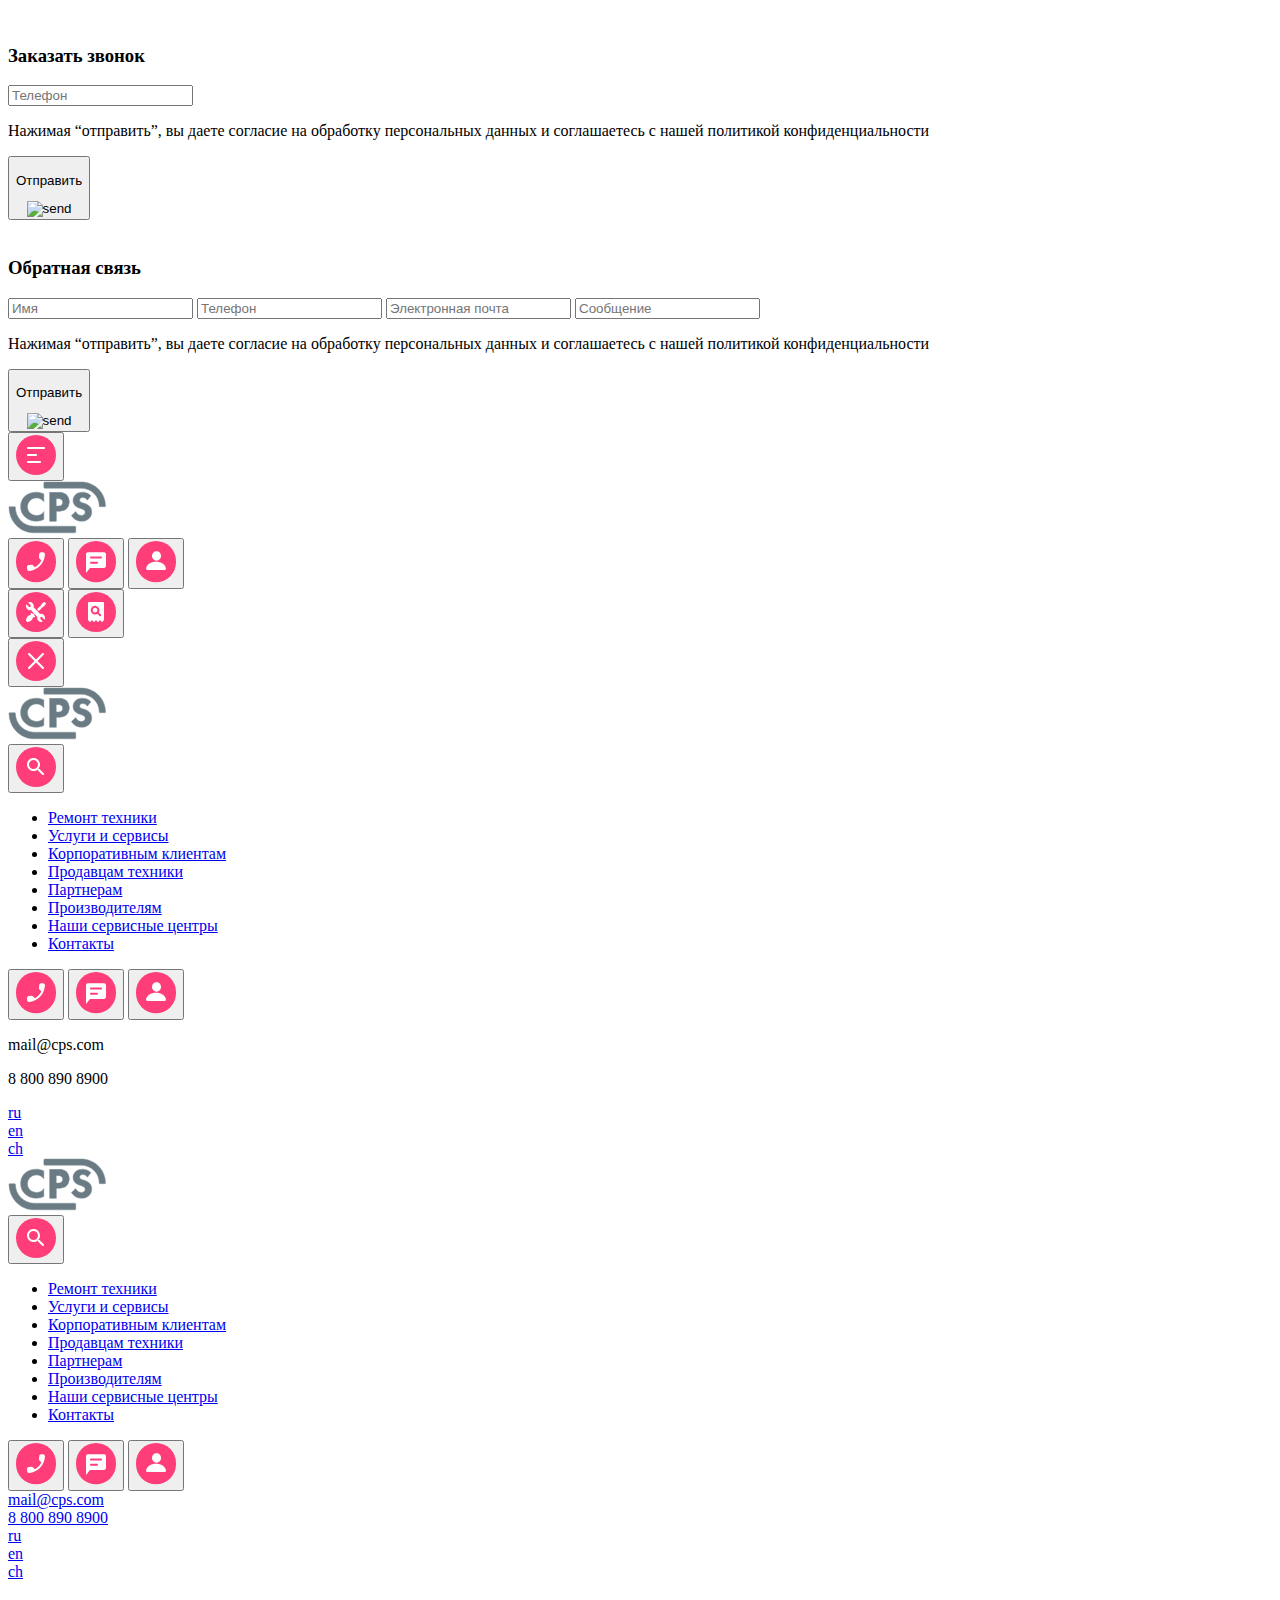
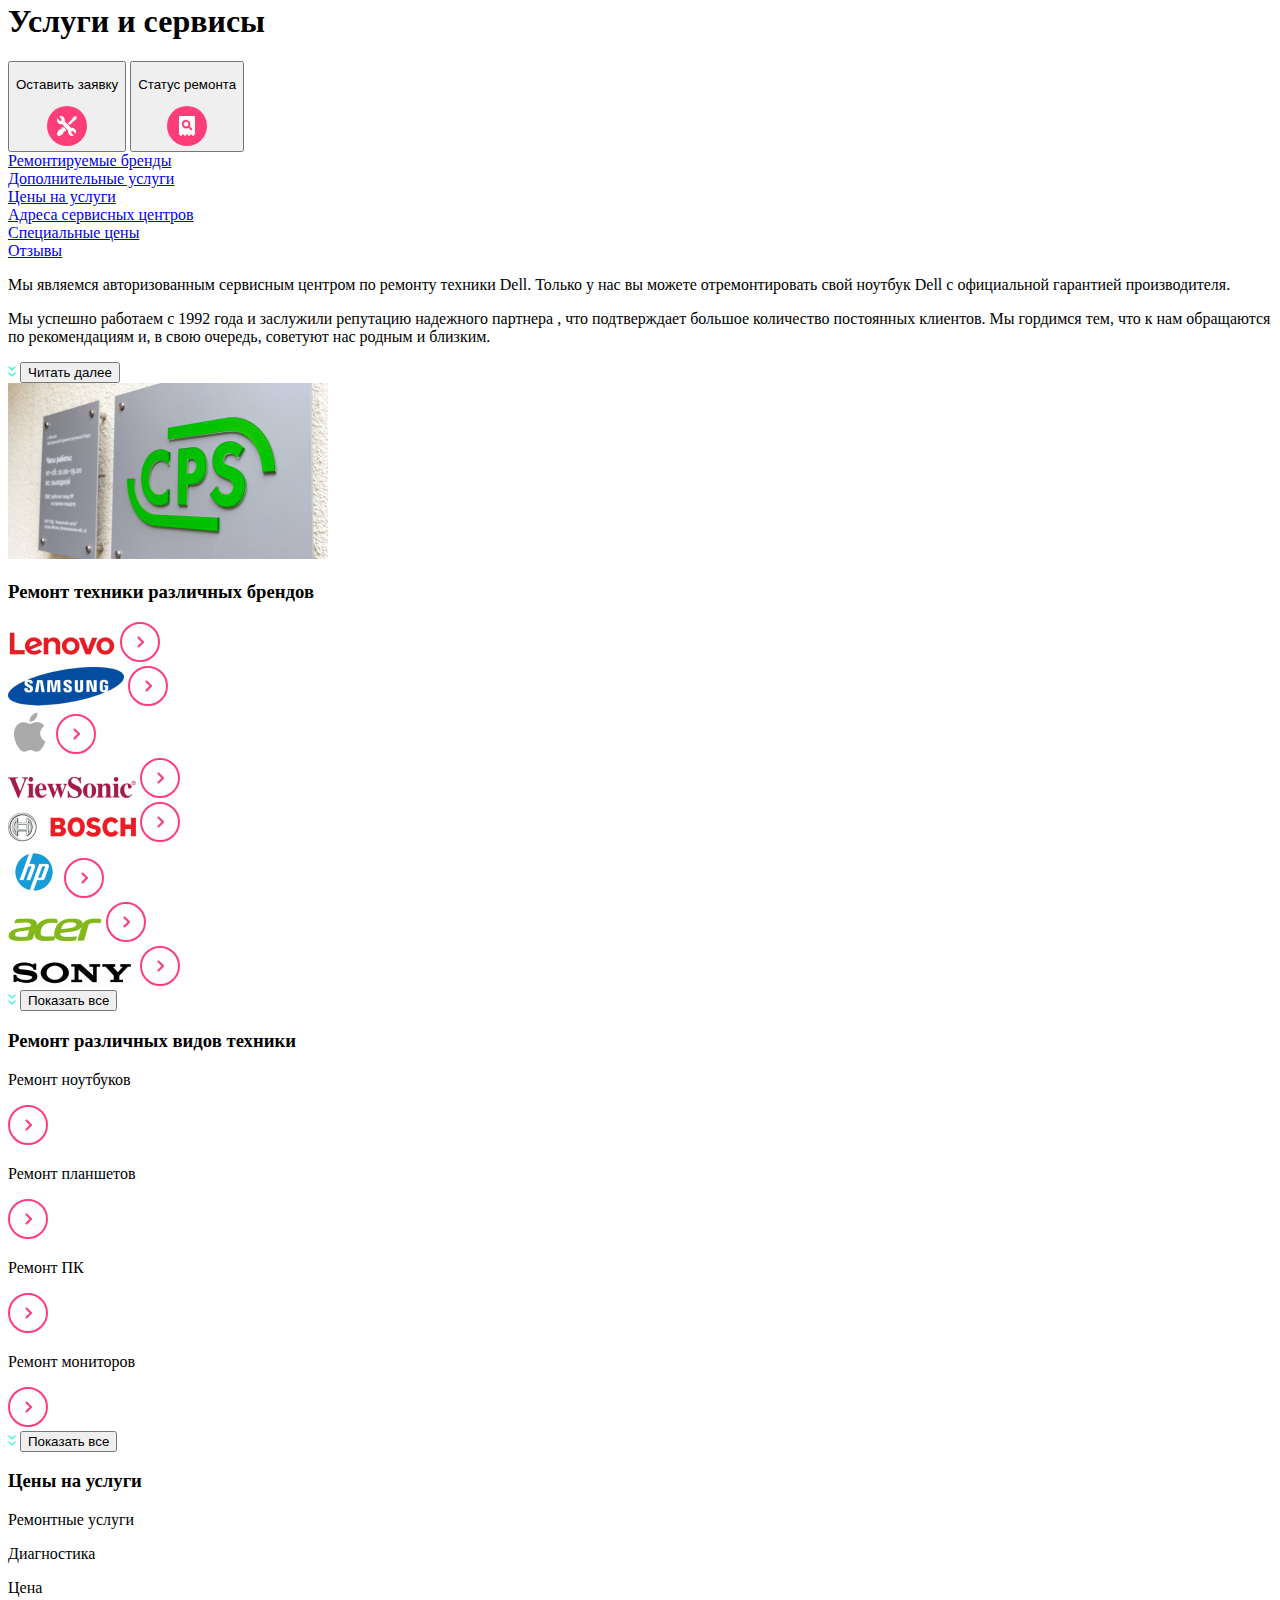
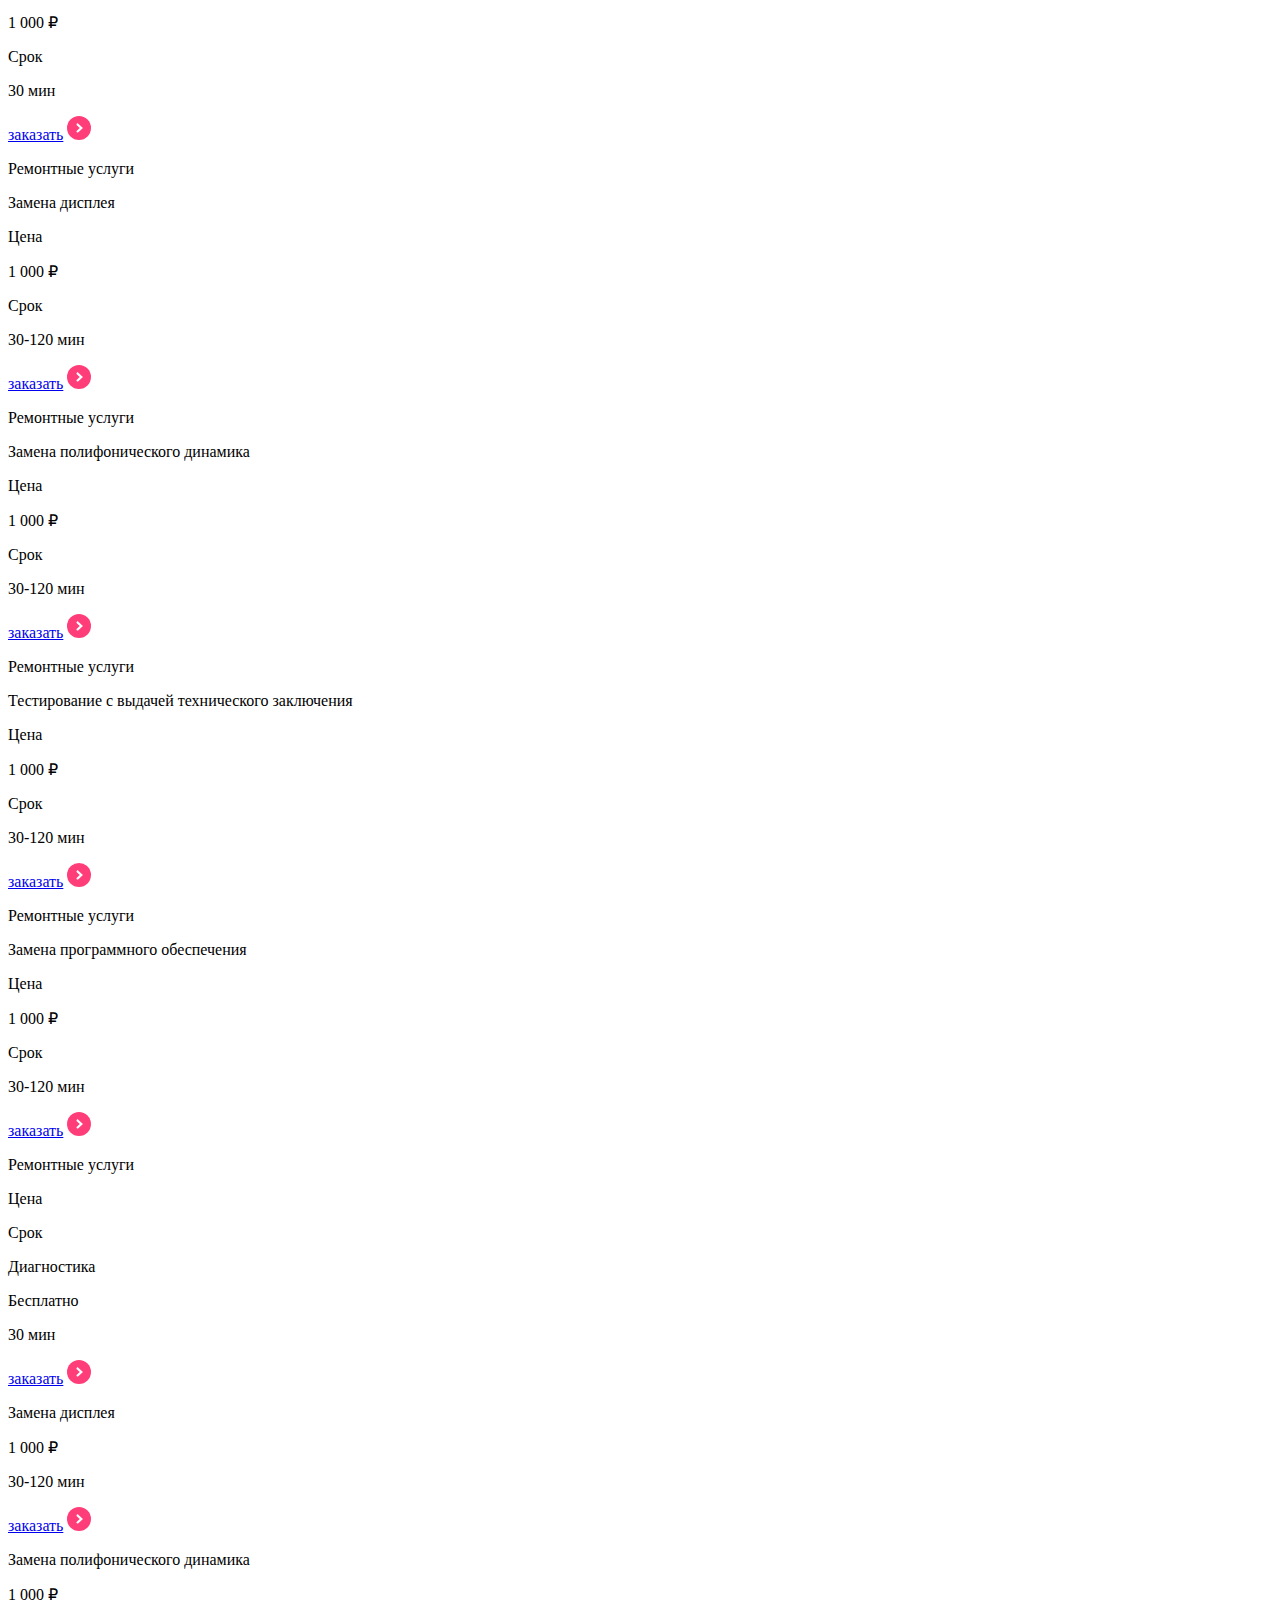
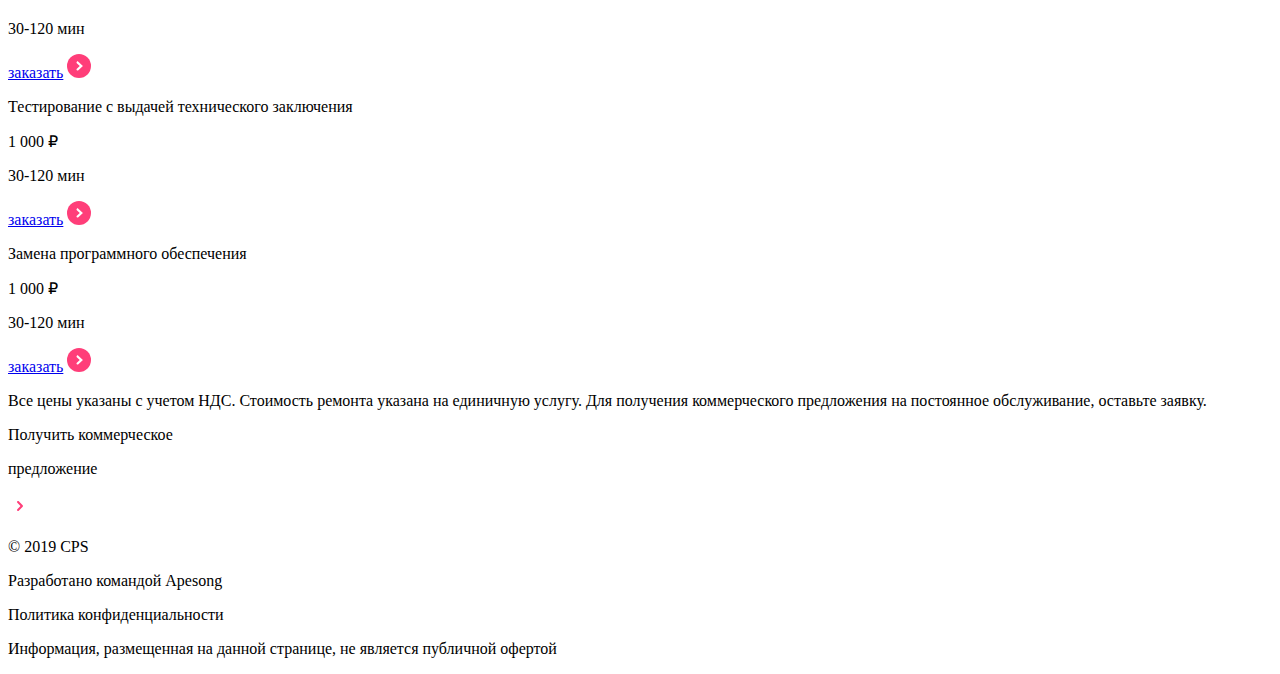
==== commit 2cb04bdc: "ammedments" ====
--- a/block7/src/index.html
+++ b/block7/src/index.html
@@ -125,13 +125,13 @@
         <div class="menu__container">
           <div class="menu__media">
             <div class="menu__media__leftsidebar">
-              <div class="menu__media__burger">
+              <button class="menu__media__burger button">
                 <img
                   src="./img/burger_media.svg"
                   alt="burger_menu"
                   class="menu__media__burger-image"
                 />
-              </div>
+              </button>
               <div
                 class="menu__media__line menu__media__line-leftsidebar"
               ></div>
@@ -145,15 +145,15 @@
             </div>
             <div class="menu__media__rightsidebar">
               <div class="menu__media__icons-menu menu__media__icons-common">
-                <div class="menu__media__icons-menu__call"
+                <button class="menu__media__icons-menu__call button"
                   ><img src="./img/menu_call.svg" alt="call"
-                /></div>
-                <div class="menu__media__icons-menu__chat"
+                /></button>
+                <button class="menu__media__icons-menu__chat button"
                   ><img src="./img/menu_chat.svg" alt="chat"
-                /></div>
-                <div class="menu__media__icons-menu__profile"
+                /></button>
+                <button class="menu__media__icons-menu__profile button"
                   ><img src="./img/menu_profile.svg" alt="profile"
-                /></div>
+                /></button>
               </div>
               <div
                 class="menu__media__line menu__media__line-rightsidebar"
@@ -161,25 +161,25 @@
               <div
                 class="menu__media__icons-services menu__media__icons-common"
               >
-                <div class="menu__media__icons-menu__repair"
+                <button class="menu__media__icons-menu__repair button"
                   ><img src="./img/heading_repair.svg" alt="repair"
-                /></div>
-                <div class="menu__media__icons-menu__status"
+                /></button>
+                <button class="menu__media__icons-menu__status button"
                   ><img src="./img/heading_status.svg" alt="status"
-                /></div>
+                /></button>
               </div>
             </div>
           </div>
           <div class="menu-popup__container">
             <div class="menu-popup">
               <div class="menu-popup__heading">
-                <div class="menu-popup__close">
+                <button class="menu-popup__close button">
                   <img
                     src="./img/popup_close.svg"
                     alt="close"
                     class="menu-popup__close-image"
                   />
-                </div>
+                </button>
                 <div class="menu-popup__logo">
                   <img
                     src="./img/menu_logo.svg"
@@ -187,13 +187,13 @@
                     class="menu-popup__logo-image"
                   />
                 </div>
-                <div class="menu-popup__search">
+                <button class="menu-popup__search button">
                   <img
                     src="./img/menu_search.svg"
                     alt="search"
                     class="menu-popup__search-image"
                   />
-                </div>
+                </button>
               </div>
               <div class="menu-popup__main">
                 <ul>
@@ -281,18 +281,18 @@
               </div>
               <div class="menu-popup__contacts">
                 <div class="menu-popup__contacts__icons">
-                  <div class="menu-popup__contacts__icons-call"
+                  <button class="menu-popup__contacts__icons-call button"
                     ><a aria-label="menu_call" href="#"
                       ><img src="./img/menu_call.svg" alt="call" /></a
-                  ></div>
-                  <div class="menu-popup__contacts__icons-chat"
+                  ></button>
+                  <button class="menu-popup__contacts__icons-chat button"
                     ><a aria-label="menu_chat" href="#"
                       ><img src="./img/menu_chat.svg" alt="chat" /></a
-                  ></div>
-                  <div class="menu-popup__contacts__icons-profile"
+                  ></button>
+                  <button class="menu-popup__contacts__icons-profile button"
                     ><a aria-label="menu_profile" href="#"
                       ><img src="./img/menu_profile.svg" alt="profile" /></a
-                  ></div>
+                  ></button>
                 </div>
                 <div class="menu-popup__contacts__mail">
                   <p class="menu-popup__contacts__mail-text">mail@cps.com</p>
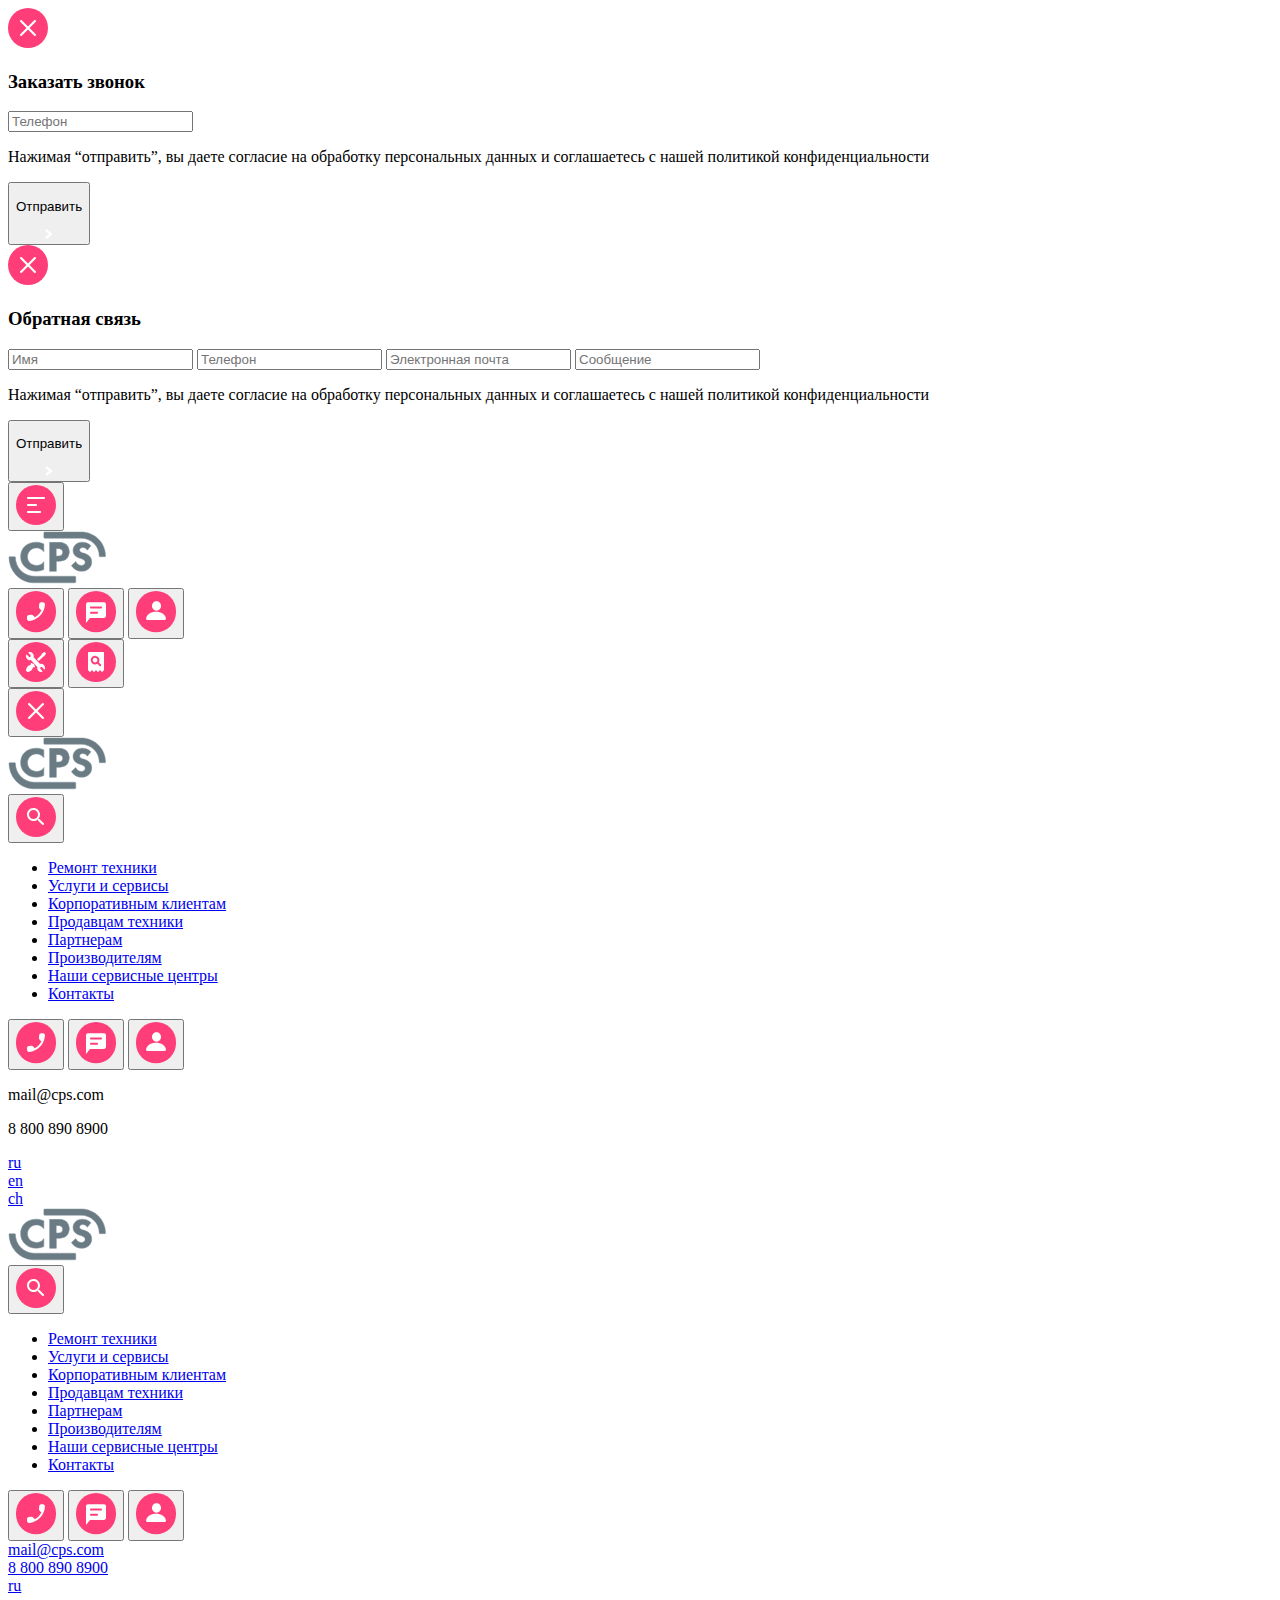
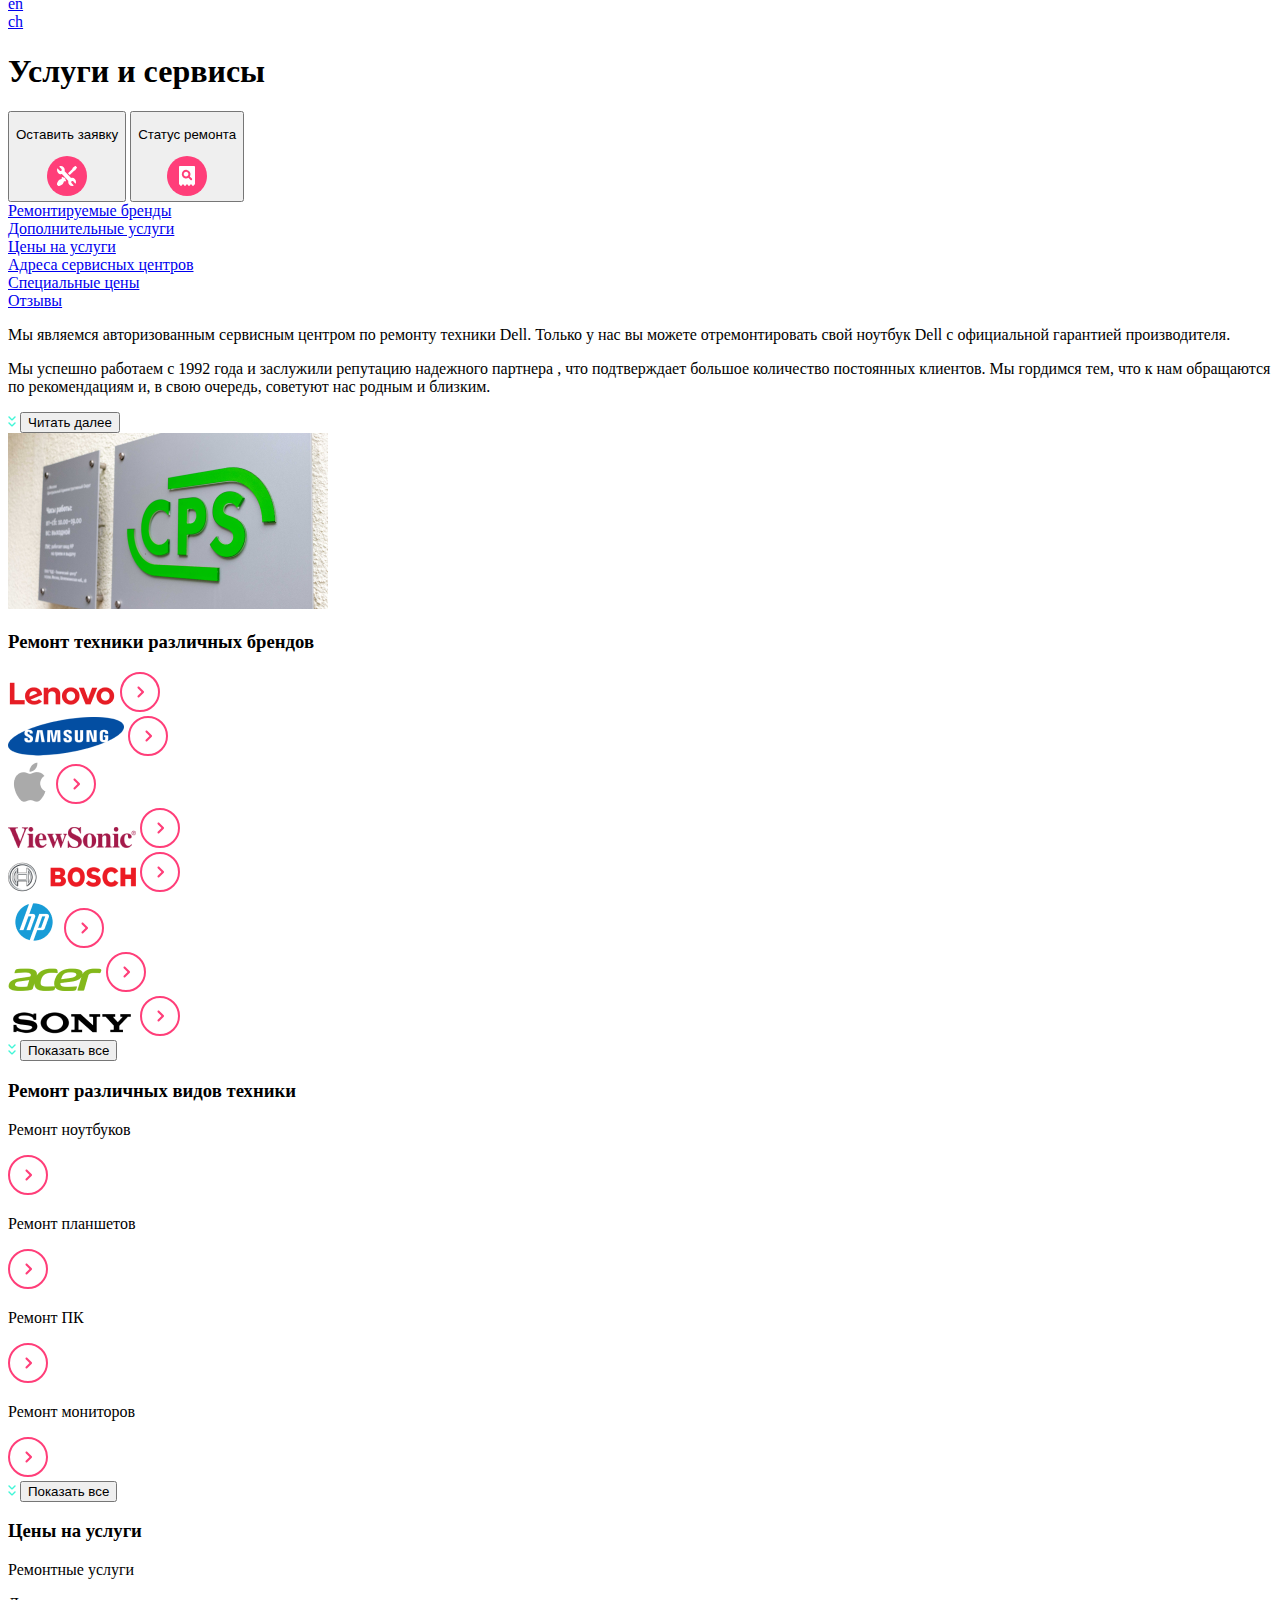
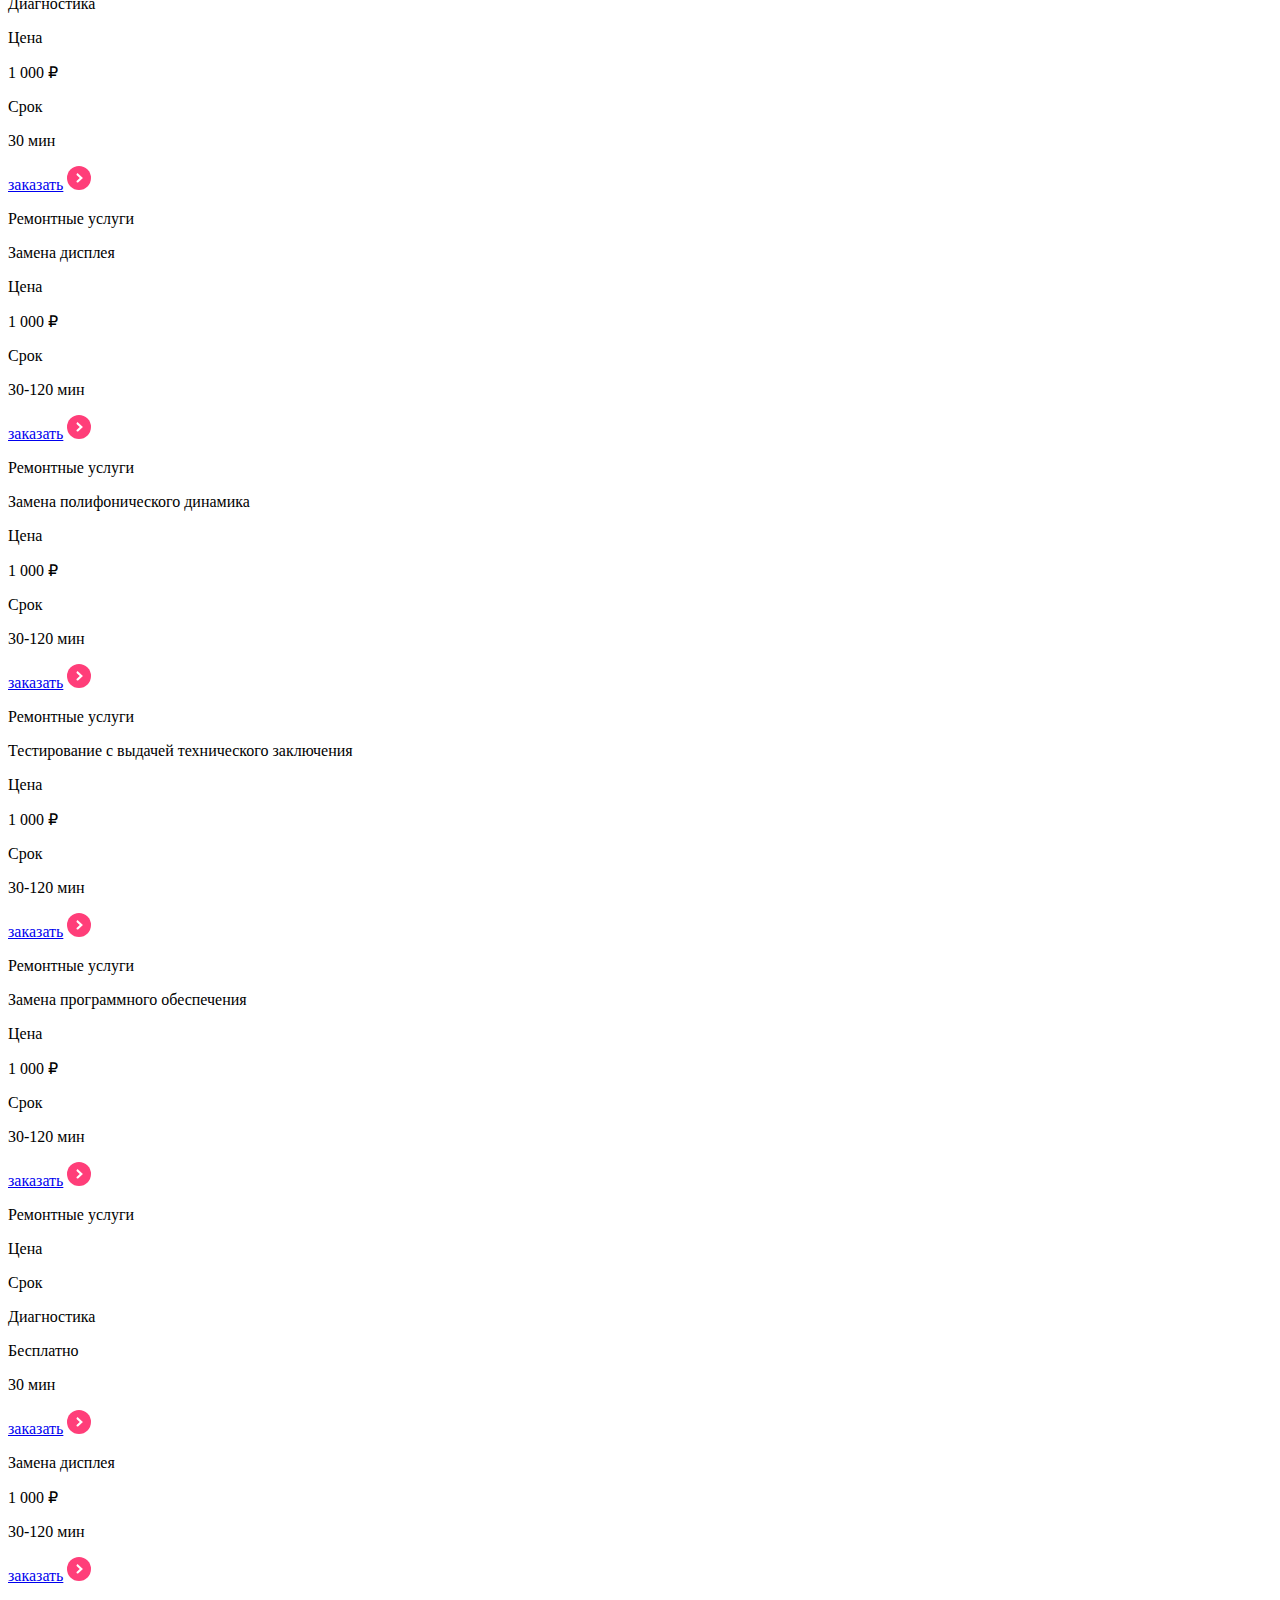
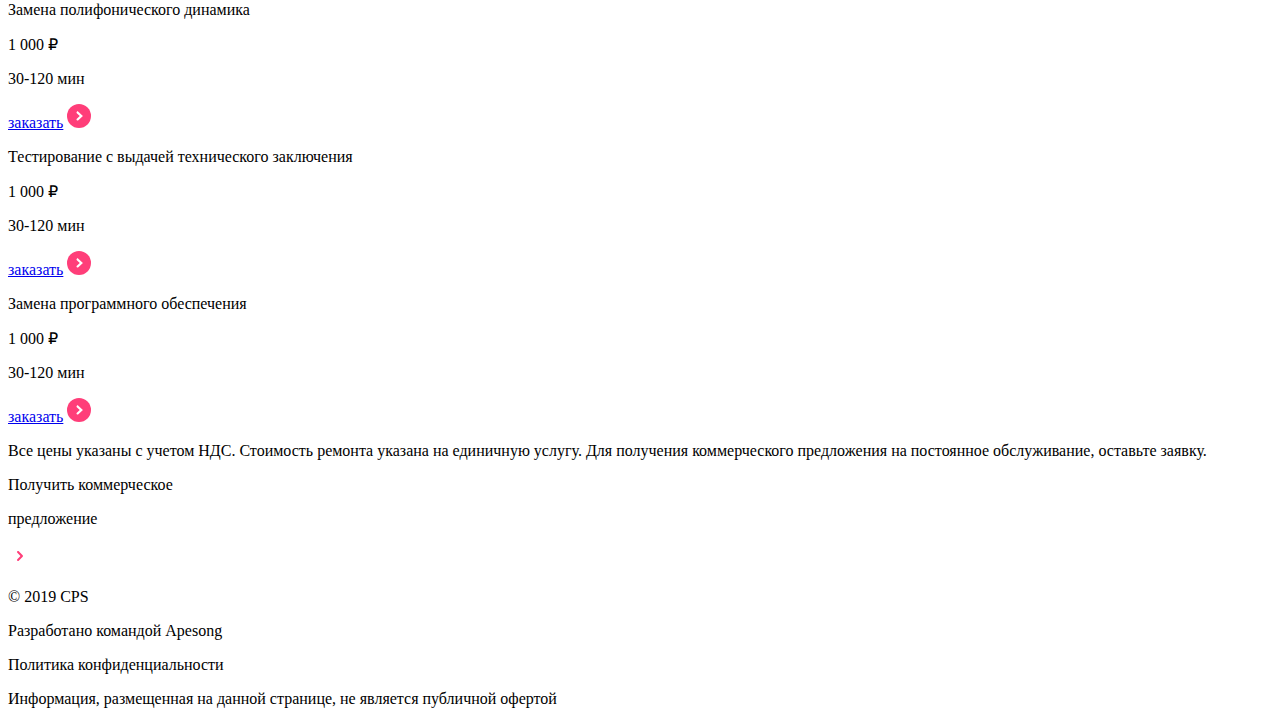
==== commit 0f00d4b3: "ammedments" ====
--- a/block7/src/index.html
+++ b/block7/src/index.html
@@ -18,7 +18,7 @@
               <img
                 class="menu__popup-call__close-img"
                 src="/img/popup_close.svg"
-                alt=""
+                alt="close"
               />
             </div>
             <div class="menu__popup-call__content">
